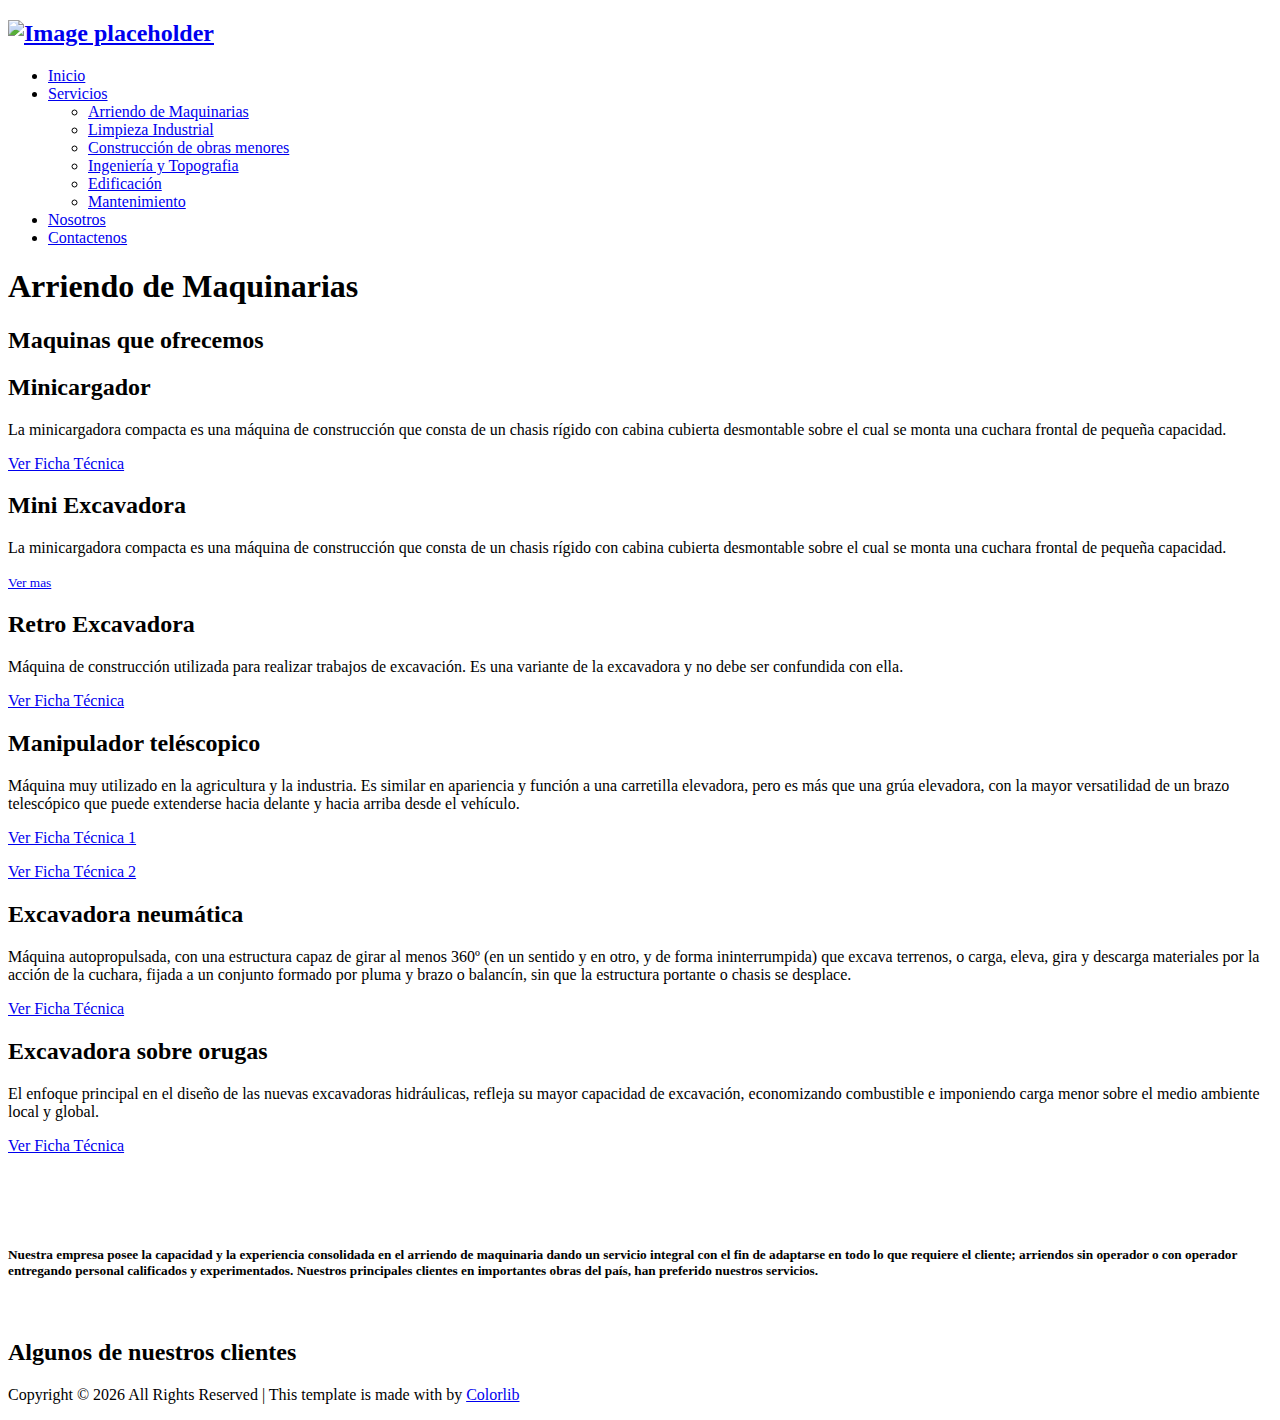
==== arriendo.html @ 8b65842f "update2" ====
<!DOCTYPE html>
<html lang="en">
  <head>
    <title>Moremaq</title>
    <meta charset="utf-8">
    <meta name="viewport" content="width=device-width, initial-scale=1, shrink-to-fit=no">

    <link rel="stylesheet" href="https://fonts.googleapis.com/css?family=Nunito+Sans:200,300,400,700,900|Roboto+Mono:300,400,500"> 
    <link rel="stylesheet" href="fonts/icomoon/style.css">

    <link rel="stylesheet" href="css/bootstrap.min.css">
    <link rel="stylesheet" href="css/magnific-popup.css">
    <link rel="stylesheet" href="css/jquery-ui.css">
    <link rel="stylesheet" href="css/owl.carousel.min.css">
    <link rel="stylesheet" href="css/owl.theme.default.min.css">
    <link rel="stylesheet" href="css/bootstrap-datepicker.css">
    
    
    <link rel="stylesheet" href="fonts/flaticon/font/flaticon.css">
  
    <link rel="stylesheet" href="css/aos.css">

    <link rel="stylesheet" href="css/style.css">
    
  </head>
  <body>
  
  <div class="site-wrap">

    <div class="site-mobile-menu">
      <div class="site-mobile-menu-header">
        <div class="site-mobile-menu-close mt-3">
          <span class="icon-close2 js-menu-toggle"></span>
        </div>
      </div>
      <div class="site-mobile-menu-body"></div>
    </div> <!-- .site-mobile-menu -->
    
    
    <!--------------- Menu ------------>    

    <div class="site-navbar-wrap bg-white">
      
      <div class="site-navbar bg-light">
        <div class="container py-1">
          <div class="row align-items-center">
            <div class="col-2">
              <h2 class="mb-0 site-logo"><a href="index.html"><img src="images/logo mary 1.png" alt="Image placeholder" class="img-fluid"></a><br></h2>
            </div>
            <div class="col-10">
              <nav class="site-navigation text-right" role="navigation">
                <div class="container">
                  <div class="d-inline-block d-lg-none ml-md-0 mr-auto py-3"><a href="#" class="site-menu-toggle js-menu-toggle text-black"><span class="icon-menu h3"></span></a></div>

                  <ul class="site-menu js-clone-nav d-none d-lg-block">
                    <li><a href="index.html">Inicio</a></li>
                    <li class="has-children">
                      <a href="servicios.html">Servicios</a>
                      <ul class="dropdown arrow-top">
                        <li><a href="arriendo.html">Arriendo de Maquinarias</a></li>
                        <li><a href="limpieza.html">Limpieza Industrial</a></li>
                        <li><a href="construccion.html">Construcción de obras menores</a></li>
                        <li><a href="topografia.html">Ingeniería y Topografia</a></li>
                        <li><a href="edificacion.html">Edificación</a></li>
                        <li><a href="mantenimiento.html">Mantenimiento</a></li>
                        
                      </ul>
                    </li>
                    <li><a href="nosotros.html">Nosotros</a></li>
                    
                    <li><a href="contacto.html">Contactenos</a></li>
                  </ul>
                </div>
              </nav>
            </div>
          </div>
        </div>
      </div>
    </div>
  <!--------------- Menu ------------>  

    <div class="site-blocks-cover inner-page" style="background-image: url(images/COMPACT_FINAL005.jpg);" data-aos="fade" data-stellar-background-ratio="0.5">
      <div class="container">
        <div class="row align-items-center">
          <div class="col-md-7">
            <span class="sub-text"></span>
            <h1>Arriendo <strong>de Maquinarias</strong></h1>
          </div>
        </div>
      </div>
    </div>  
    
    <div class="site-section">
      
      <div class="container">
        <div class="row mb-5 justify-content-center">
          <div class="col-12 text-center">
              <a name="servicios" id="servicios"></a>
            <h2 class="display-4 text-black mb-5">Maquinas que <strong> ofrecemos</strong></h2>
          </div>
		  
          
        </div>
        <div class="row no-gutters align-items-stretch h-100">
          <div class="col-lg-6">
            <div class="row no-gutters align-items-stretch h-100 half-sm">
              <div class="col-md-6 bg-image bg-sm-height" style="background-image: url('images/Minicargador.jpg');" data-aos="fade" data-aos-delay="0"></div>
              <div class="col-md-6 bg-light text">
                <div class="p-4">
                  <h2 class="h5 mb-3 text-black line-height-sm">Minicargador</h2>
                  <p>La minicargadora compacta es una máquina de construcción que consta de un chasis rígido con cabina cubierta desmontable sobre el cual se monta una cuchara frontal de pequeña capacidad.</p>
                <p><a href="pdf/CAT_Minicargador_ruedas_246D.pdf" class="btn btn-outline-primary btn-sm rounded-0 p-2 px-4">Ver Ficha Técnica</a></p>
                </div>
              </div>
            </div>
          </div>
          <div class="col-lg-6">
            <div class="row no-gutters align-items-stretch h-100 half-sm">
              <div class="col-md-6 bg-image order-md-2 order-lg-1 bg-sm-height" style="background-image: url('images/MiniExcavadora.jpg');" data-aos="fade" data-aos-delay="200"></div>
              <div class="col-md-6 bg-light text order-md-1 order-lg-2">
                <div class="p-4">
                  <h2 class="h5 mb-3 text-black line-height-sm">Mini Excavadora</h2>
                  <p>La minicargadora compacta es una máquina de construcción que consta de un chasis rígido con cabina cubierta desmontable sobre el cual se monta una cuchara frontal de pequeña capacidad.</p>
                  <p class="mb-0"><a href="limpieza.html" class=""><small class="text-uppercase font-weight-bold text-black">Ver mas</small></a></p>
                </div>
              </div>
            </div>
          </div>

          <div class="col-lg-6">
            <div class="row no-gutters align-items-stretch h-100 half-sm">
              <div class="col-md-6 bg-image order-md-1 order-lg-2 bg-sm-height" style="background-image: url('images/RetroExcavadora.jpg');" data-aos="fade" data-aos-delay="300"></div>
              <div class="col-md-6 bg-light text order-md-2 order-lg-1">
                <div class="p-4">
                  <h2 class="h5 mb-3 text-black line-height-sm">Retro Excavadora</h2>
				  <p>Máquina de construcción utilizada para realizar trabajos de excavación. Es una variante de la excavadora y no debe ser confundida con ella.</p>
                  <p><a href="pdf/RETROEX_JCB_optimizado_1.pdf" class="btn btn-outline-primary btn-sm rounded-0 p-2 px-4">Ver Ficha Técnica</a></p>
                </div>
              </div>
            </div>
          </div>
          <div class="col-lg-6">
            <div class="row no-gutters align-items-stretch h-100 half-sm">
              <div class="col-md-6 bg-image order-md-2 bg-sm-height" style="background-image: url('images/Manipulador-Telescopico.jpg');" data-aos="fade" data-aos-delay="400"></div>
              <div class="col-md-6 bg-light text order-md-1">
                <div class="p-4">
                  <h2 class="h5 mb-3 text-black line-height-sm">Manipulador teléscopico</h2>
                  <p>Máquina muy utilizado en la agricultura y la industria. Es similar en apariencia y función a una carretilla elevadora, pero es más que una grúa elevadora, con la mayor versatilidad de un brazo telescópico que puede extenderse hacia delante y hacia arriba desde el vehículo. </p>
		<p><a href="pdf/Cat TH414C Telehandler.pdf" class="btn btn-outline-primary btn-sm rounded-0 p-2 px-4">Ver Ficha Técnica 1</a></p>
               
		<p><a href="pdf/htl4017-es-bd.pdf" class="btn btn-outline-primary btn-sm rounded-0 p-2 px-4">Ver Ficha Técnica 2</a></p>
                </div>
              </div>
            </div>
          </div>
          <div class="col-lg-6">
            <div class="row no-gutters align-items-stretch h-100 half-sm">
              <div class="col-md-6 bg-image bg-sm-height" style="background-image: url('images/Excavadoraneumatica.jpg');" data-aos="fade" data-aos-delay="0"></div>
              <div class="col-md-6 bg-light text">
                <div class="p-4">
                  <h2 class="h5 mb-3 text-black line-height-sm">Excavadora neumática</h2>
                  <p>Máquina autopropulsada, con una estructura capaz de girar al menos 360º (en un sentido y en otro, y de forma ininterrumpida) que excava terrenos, o carga, eleva, gira y descarga materiales por la acción de la cuchara, fijada a un conjunto formado por pluma y brazo o balancín, sin que la estructura portante o chasis se desplace.</p>
                  <p><a href="pdf/FICHA TECNICA EXCAVADORA CAT M318.pdf" class="btn btn-outline-primary btn-sm rounded-0 p-2 px-4">Ver Ficha Técnica</a></p>
                </div>
              </div>
            </div>
          </div>
          <div class="col-lg-6">
            <div class="row no-gutters align-items-stretch h-100 half-sm">
              <div class="col-md-6 bg-image bg-sm-height" style="background-image: url('images/Excavadorasobreorugas.jpg');" data-aos="fade" data-aos-delay="0"></div>
              <div class="col-md-6 bg-light text">
                <div class="p-4">
                  <h2 class="h5 mb-3 text-black line-height-sm">Excavadora sobre orugas</h2>
                  <p>El enfoque principal en el diseño de las nuevas excavadoras hidráulicas, refleja su mayor capacidad de
                      excavación, economizando combustible e imponiendo carga menor sobre el medio ambiente local y
                      global.</p>
                  <p><a href="pdf/SK210LC_Spanish - 131106.pdf" class="btn btn-outline-primary btn-sm rounded-0 p-2 px-4">Ver Ficha Técnica </a></p>
                </div>
              </div>
            </div>
          </div>
		  
          
          
            
          
        </div>
		<div class="col-12 text-center">
              <a name="servicios" id="servicios"></a>
            <br><br><br><h5>Nuestra empresa posee la capacidad y la experiencia consolidada en el arriendo de maquinaria dando un servicio integral  con el fin de adaptarse en todo lo que requiere el cliente; arriendos sin operador o con operador entregando personal  calificados y experimentados.  Nuestros principales clientes en importantes obras del país, han preferido nuestros servicios.</h5>
<br> <div class="row mt-5">
          <div class="col-12 text-center">
            <h2 class="display-5 text-black mb-5">Algunos de nuestros clientes</h2>
          </div>
        </div>
        <div class="row">
          <div class="col-6 col-md-4 col-lg-2 mb-4">
            <div class="block-37">
              <div class="image" style="background-image: url(images/Acciona.jpg);"> 
              </div>
            </div>
          </div>
          <div class="col-6 col-md-4 col-lg-2 mb-4">
            <div class="block-37">
              <div class="image" style="background-image: url(images/Brotec.jpg);"> 
              </div>
            </div>
          </div>
          <div class="col-6 col-md-4 col-lg-2 mb-4">
            <div class="block-37">
              <div class="image" style="background-image: url(images/PilotesTerratest.png);"> 
              </div>
            </div>
          </div>
          <div class="col-6 col-md-4 col-lg-2 mb-4">
            <div class="block-37">
              <div class="image" style="background-image: url(images/DragadosBesalco.jpg);"> 
              </div>
            </div>
          </div>
          <div class="col-6 col-md-4 col-lg-2 mb-4">
            <div class="block-37">
              <div class="image" style="background-image: url(images/ObrasconHuarteLain.png);"> 
              </div>
            </div>
          </div>
          <div class="col-6 col-md-4 col-lg-2 mb-4">
            <div class="block-37">
              <div class="image" style="background-image: url(images/FerrovialAgromanChile.png);"> 
              </div>
            </div>
          </div>
          </div>
          
      </div>
    </div>


    <!--<div class="site-section site-block-3 bg-light">
      <div class="container">
        <div class="row align-items-stretch">
          <div class="col-lg-6 mb-5 mb-lg-0 bg-image bg-md-height" style="background-image: url('images/img_1_colored.jpg')"></div>
          <div class="col-lg-6 h-100">
            <div class="row row-items">
              <div class="col-md-6 mb-5 mb-md-0">
                <a href="#" class="d-flex text-center feature active p-4 mb-4 bg-white">
                  <span class="align-self-center w-100">
                    <span class="d-block mb-3">
                      <span class="flaticon-industry display-3"></span>
                    </span>
                    <h3><strong class="d-block">100+</strong> Companies</h3>
                  </span>
                </a>
              </div>
              <div class="col-md-6 mb-5 mb-md-0">
                <a href="#" class="d-flex text-center feature p-4 mb-4 bg-white">
                  <span class="align-self-center w-100">
                    <span class="d-block mb-3">
                      <span class="flaticon-worker display-3"></span>
                    </span>
                    <h3><strong class="d-block">7000+</strong> Employees</h3>
                  </span>
                </a>
              </div>
            </div>
            <div class="row row-items last">
              <div class="col-md-6 mb-5 mb-md-0">
                <a href="#" class="d-flex text-center feature p-4 mb-4 bg-white">
                  <span class="align-self-center w-100">
                    <span class="d-block mb-3">
                      <span class="flaticon-planet-earth display-3"></span>
                    </span>
                    <h3><strong class="d-block">90+</strong> Countries</h3>
                  </span>
                </a>
              </div>
              <div class="col-md-6 mb-5 mb-md-0">
                <a href="#" class="d-flex text-center active feature p-4 mb-4 bg-white">
                  <span class="align-self-center w-100">
                    <span class="d-block mb-3">
                      <span class="flaticon-excavator display-3"></span>
                    </span>
                    <h3><strong class="d-block">29+</strong> On Going Projects</h3>
                  </span>
                </a>
              </div>
            </div>
          </div>
        </div>
      </div>
    </div>

    
    <div class="promo py-5 bg-primary" data-aos="fade">
      <div class="container text-center">
        <h2 class="d-block mb-0 font-weight-light text-white"><a href="#" class="text-white d-block">Contact us for quotations</a></h2>
      </div>
    </div>
    
    <footer class="site-footer">
      <div class="container">
        

        <div class="row">
          <div class="col-lg-7">
            <div class="row">
              <div class="col-6 col-md-4 col-lg-4 mb-5 mb-lg-0">
                <h3 class="footer-heading mb-4">Company</h3>
                <ul class="list-unstyled">
                  <li><a href="#">About</a></li>
                  <li><a href="#">Services</a></li>
                  <li><a href="#">Approach</a></li>
                  <li><a href="#">Sustainability</a></li>
                  <li><a href="#">News</a></li>
                  <li><a href="#">Careers</a></li>
                </ul>
              </div>
              <div class="col-6 col-md-4 col-lg-4 mb-5 mb-lg-0">
                <h3 class="footer-heading mb-4">Navigations</h3>
                <ul class="list-unstyled">
                  <li><a href="#">About</a></li>
                  <li><a href="#">Services</a></li>
                  <li><a href="#">Approach</a></li>
                  <li><a href="#">Sustainability</a></li>
                  <li><a href="#">News</a></li>
                  <li><a href="#">Careers</a></li>
                </ul>
              </div>
              <div class="col-6 col-md-4 col-lg-4 mb-5 mb-lg-0">
                <h3 class="footer-heading mb-4">Quick Menu</h3>
                <ul class="list-unstyled">
                  <li><a href="#">About</a></li>
                  <li><a href="#">Services</a></li>
                  <li><a href="#">Approach</a></li>
                  <li><a href="#">Sustainability</a></li>
                  <li><a href="#">News</a></li>
                  <li><a href="#">Careers</a></li>
                </ul>
              </div>
            </div>
          </div>
          <div class="col-lg-5">
            <div class="row mb-5">
              <div class="col-md-12"><h3 class="footer-heading mb-4">Europe</h3></div>
              <div class="col-md-6">
                <p>London - 2398 <br> 10 Japson Street</p>    
              </div>
              <div class="col-md-6">
                Tel. + (123) 3240-345-9348 <br>
                Mail. europe@youdomain.com
              </div>
            </div>

            <div class="row">
              <div class="col-md-12"><h3 class="footer-heading mb-4">USA</h3></div>
              <div class="col-md-6">
                <p>New York - 2398 <br> 10 Hadson Carl Street</p>    
              </div>
              <div class="col-md-6">
                Tel. + (123) 3240-345-9348 <br>
                Mail. usa@youdomain.com
              </div>
            </div>
            
          </div>
        </div>-->
        <div class="row pt-5 mt-5 text-center">
          <div class="col-md-12">
            <p>
            <!-- Link back to Colorlib can't be removed. Template is licensed under CC BY 3.0. -->
            Copyright &copy; <script data-cfasync="false" src="/cdn-cgi/scripts/5c5dd728/cloudflare-static/email-decode.min.js"></script><script>document.write(new Date().getFullYear());</script> All Rights Reserved | This template is made with <i class="icon-heart-o" aria-hidden="true"></i> by <a href="https://colorlib.com" target="_blank" >Colorlib</a>
            <!-- Link back to Colorlib can't be removed. Template is licensed under CC BY 3.0. -->
            </p>
          </div>
          
        </div>
      </div>
    </footer>
  </div>

  <script src="js/jquery-3.3.1.min.js"></script>
  <script src="js/jquery-migrate-3.0.1.min.js"></script>
  <script src="js/jquery-ui.js"></script>
  <script src="js/popper.min.js"></script>
  <script src="js/bootstrap.min.js"></script>
  <script src="js/owl.carousel.min.js"></script>
  <script src="js/jquery.stellar.min.js"></script>
  <script src="js/jquery.countdown.min.js"></script>
  <script src="js/jquery.magnific-popup.min.js"></script>
  <script src="js/bootstrap-datepicker.min.js"></script>
  <script src="js/aos.js"></script>

  <script src="js/main.js"></script>
    
  </body>
</html>
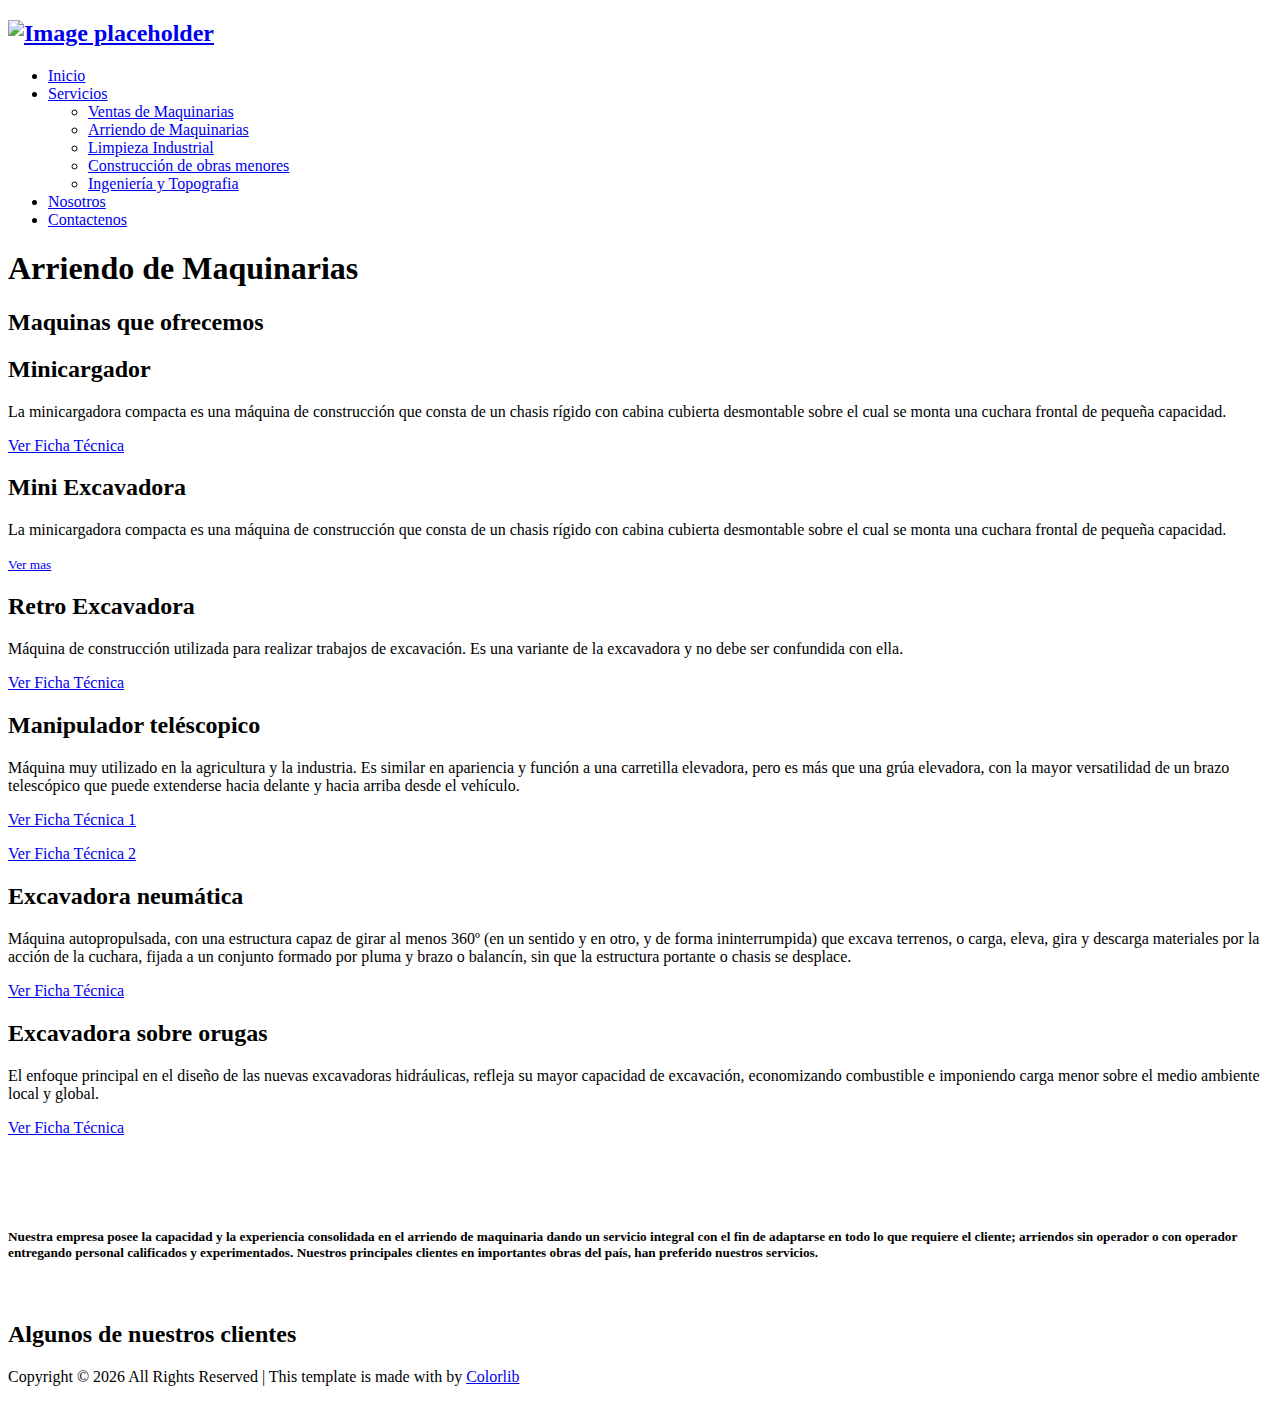
==== commit 57760fd1: "Cambios menu" ====
--- a/arriendo.html
+++ b/arriendo.html
@@ -1,11 +1,12 @@
 <!DOCTYPE html>
 <html lang="en">
-  <head>
+
+<head>
     <title>Moremaq</title>
     <meta charset="utf-8">
     <meta name="viewport" content="width=device-width, initial-scale=1, shrink-to-fit=no">
 
-    <link rel="stylesheet" href="https://fonts.googleapis.com/css?family=Nunito+Sans:200,300,400,700,900|Roboto+Mono:300,400,500"> 
+    <link rel="stylesheet" href="https://fonts.googleapis.com/css?family=Nunito+Sans:200,300,400,700,900|Roboto+Mono:300,400,500">
     <link rel="stylesheet" href="fonts/icomoon/style.css">
 
     <link rel="stylesheet" href="css/bootstrap.min.css">
@@ -14,229 +15,237 @@
     <link rel="stylesheet" href="css/owl.carousel.min.css">
     <link rel="stylesheet" href="css/owl.theme.default.min.css">
     <link rel="stylesheet" href="css/bootstrap-datepicker.css">
-    
-    
+
+
     <link rel="stylesheet" href="fonts/flaticon/font/flaticon.css">
-  
+
     <link rel="stylesheet" href="css/aos.css">
 
     <link rel="stylesheet" href="css/style.css">
-    
-  </head>
-  <body>
-  
-  <div class="site-wrap">
-
-    <div class="site-mobile-menu">
-      <div class="site-mobile-menu-header">
-        <div class="site-mobile-menu-close mt-3">
-          <span class="icon-close2 js-menu-toggle"></span>
+
+</head>
+
+<body>
+
+    <div class="site-wrap">
+
+        <div class="site-mobile-menu">
+            <div class="site-mobile-menu-header">
+                <div class="site-mobile-menu-close mt-3">
+                    <span class="icon-close2 js-menu-toggle"></span>
+                </div>
+            </div>
+            <div class="site-mobile-menu-body"></div>
         </div>
-      </div>
-      <div class="site-mobile-menu-body"></div>
-    </div> <!-- .site-mobile-menu -->
-    
-    
-    <!--------------- Menu ------------>    
-
-    <div class="site-navbar-wrap bg-white">
-      
-      <div class="site-navbar bg-light">
-        <div class="container py-1">
-          <div class="row align-items-center">
-            <div class="col-2">
-              <h2 class="mb-0 site-logo"><a href="index.html"><img src="images/logo mary 1.png" alt="Image placeholder" class="img-fluid"></a><br></h2>
-            </div>
-            <div class="col-10">
-              <nav class="site-navigation text-right" role="navigation">
-                <div class="container">
-                  <div class="d-inline-block d-lg-none ml-md-0 mr-auto py-3"><a href="#" class="site-menu-toggle js-menu-toggle text-black"><span class="icon-menu h3"></span></a></div>
-
-                  <ul class="site-menu js-clone-nav d-none d-lg-block">
-                    <li><a href="index.html">Inicio</a></li>
-                    <li class="has-children">
-                      <a href="servicios.html">Servicios</a>
-                      <ul class="dropdown arrow-top">
-                        <li><a href="arriendo.html">Arriendo de Maquinarias</a></li>
-                        <li><a href="limpieza.html">Limpieza Industrial</a></li>
-                        <li><a href="construccion.html">Construcción de obras menores</a></li>
-                        <li><a href="topografia.html">Ingeniería y Topografia</a></li>
-                        <li><a href="edificacion.html">Edificación</a></li>
-                        <li><a href="mantenimiento.html">Mantenimiento</a></li>
-                        
-                      </ul>
-                    </li>
-                    <li><a href="nosotros.html">Nosotros</a></li>
-                    
-                    <li><a href="contacto.html">Contactenos</a></li>
-                  </ul>
-                </div>
-              </nav>
-            </div>
-          </div>
+        <!-- .site-mobile-menu -->
+
+
+        <!--------------- Menu ------------>
+
+        <div class="site-navbar-wrap bg-white">
+
+            <div class="site-navbar bg-light">
+                <div class="container py-1">
+                    <div class="row align-items-center">
+                        <div class="col-2">
+                            <h2 class="mb-0 site-logo">
+                                <a href="index.html"><img src="images/logo mary 1.png" alt="Image placeholder" class="img-fluid"></a><br></h2>
+                        </div>
+                        <div class="col-10">
+                            <nav class="site-navigation text-right" role="navigation">
+                                <div class="container">
+                                    <div class="d-inline-block d-lg-none ml-md-0 mr-auto py-3"><a href="#" class="site-menu-toggle js-menu-toggle text-black"><span class="icon-menu h3"></span></a></div>
+
+                                    <ul class="site-menu js-clone-nav d-none d-lg-block">
+                                        <li><a href="index.html">Inicio</a></li>
+                                        <li class="has-children">
+                                            <a href="servicios.html">Servicios</a>
+                                            <ul class="dropdown arrow-top">
+                                                <li><a href="arriendo.html">Ventas de Maquinarias</a></li>
+                                                <li><a href="arriendo.html">Arriendo de Maquinarias</a></li>
+                                                <li><a href="limpieza.html">Limpieza Industrial</a></li>
+                                                <li><a href="construccion.html">Construcción de obras menores</a></li>
+                                                <li><a href="topografia.html">Ingeniería y Topografia</a></li>
+                                                <!-- <li><a href="edificacion.html">Edificación</a></li> -->
+                                                <!-- <li><a href="mantenimiento.html">Mantenimiento</a></li> -->
+
+                                            </ul>
+                                        </li>
+                                        <li><a href="nosotros.html">Nosotros</a></li>
+
+                                        <li><a href="contacto.html">Contactenos</a></li>
+                                    </ul>
+                                </div>
+                            </nav>
+                        </div>
+                    </div>
+                </div>
+            </div>
         </div>
-      </div>
-    </div>
-  <!--------------- Menu ------------>  
-
-    <div class="site-blocks-cover inner-page" style="background-image: url(images/COMPACT_FINAL005.jpg);" data-aos="fade" data-stellar-background-ratio="0.5">
-      <div class="container">
-        <div class="row align-items-center">
-          <div class="col-md-7">
-            <span class="sub-text"></span>
-            <h1>Arriendo <strong>de Maquinarias</strong></h1>
-          </div>
+        <!--------------- Menu ------------>
+
+        <div class="site-blocks-cover inner-page" style="background-image: url(images/COMPACT_FINAL005.jpg);" data-aos="fade" data-stellar-background-ratio="0.5">
+            <div class="container">
+                <div class="row align-items-center">
+                    <div class="col-md-7">
+                        <span class="sub-text"></span>
+                        <h1>Arriendo <strong>de Maquinarias</strong></h1>
+                    </div>
+                </div>
+            </div>
         </div>
-      </div>
-    </div>  
-    
-    <div class="site-section">
-      
-      <div class="container">
-        <div class="row mb-5 justify-content-center">
-          <div class="col-12 text-center">
-              <a name="servicios" id="servicios"></a>
-            <h2 class="display-4 text-black mb-5">Maquinas que <strong> ofrecemos</strong></h2>
-          </div>
-		  
-          
-        </div>
-        <div class="row no-gutters align-items-stretch h-100">
-          <div class="col-lg-6">
-            <div class="row no-gutters align-items-stretch h-100 half-sm">
-              <div class="col-md-6 bg-image bg-sm-height" style="background-image: url('images/Minicargador.jpg');" data-aos="fade" data-aos-delay="0"></div>
-              <div class="col-md-6 bg-light text">
-                <div class="p-4">
-                  <h2 class="h5 mb-3 text-black line-height-sm">Minicargador</h2>
-                  <p>La minicargadora compacta es una máquina de construcción que consta de un chasis rígido con cabina cubierta desmontable sobre el cual se monta una cuchara frontal de pequeña capacidad.</p>
-                <p><a href="pdf/CAT_Minicargador_ruedas_246D.pdf" class="btn btn-outline-primary btn-sm rounded-0 p-2 px-4">Ver Ficha Técnica</a></p>
-                </div>
-              </div>
-            </div>
-          </div>
-          <div class="col-lg-6">
-            <div class="row no-gutters align-items-stretch h-100 half-sm">
-              <div class="col-md-6 bg-image order-md-2 order-lg-1 bg-sm-height" style="background-image: url('images/MiniExcavadora.jpg');" data-aos="fade" data-aos-delay="200"></div>
-              <div class="col-md-6 bg-light text order-md-1 order-lg-2">
-                <div class="p-4">
-                  <h2 class="h5 mb-3 text-black line-height-sm">Mini Excavadora</h2>
-                  <p>La minicargadora compacta es una máquina de construcción que consta de un chasis rígido con cabina cubierta desmontable sobre el cual se monta una cuchara frontal de pequeña capacidad.</p>
-                  <p class="mb-0"><a href="limpieza.html" class=""><small class="text-uppercase font-weight-bold text-black">Ver mas</small></a></p>
-                </div>
-              </div>
-            </div>
-          </div>
-
-          <div class="col-lg-6">
-            <div class="row no-gutters align-items-stretch h-100 half-sm">
-              <div class="col-md-6 bg-image order-md-1 order-lg-2 bg-sm-height" style="background-image: url('images/RetroExcavadora.jpg');" data-aos="fade" data-aos-delay="300"></div>
-              <div class="col-md-6 bg-light text order-md-2 order-lg-1">
-                <div class="p-4">
-                  <h2 class="h5 mb-3 text-black line-height-sm">Retro Excavadora</h2>
-				  <p>Máquina de construcción utilizada para realizar trabajos de excavación. Es una variante de la excavadora y no debe ser confundida con ella.</p>
-                  <p><a href="pdf/RETROEX_JCB_optimizado_1.pdf" class="btn btn-outline-primary btn-sm rounded-0 p-2 px-4">Ver Ficha Técnica</a></p>
-                </div>
-              </div>
-            </div>
-          </div>
-          <div class="col-lg-6">
-            <div class="row no-gutters align-items-stretch h-100 half-sm">
-              <div class="col-md-6 bg-image order-md-2 bg-sm-height" style="background-image: url('images/Manipulador-Telescopico.jpg');" data-aos="fade" data-aos-delay="400"></div>
-              <div class="col-md-6 bg-light text order-md-1">
-                <div class="p-4">
-                  <h2 class="h5 mb-3 text-black line-height-sm">Manipulador teléscopico</h2>
-                  <p>Máquina muy utilizado en la agricultura y la industria. Es similar en apariencia y función a una carretilla elevadora, pero es más que una grúa elevadora, con la mayor versatilidad de un brazo telescópico que puede extenderse hacia delante y hacia arriba desde el vehículo. </p>
-		<p><a href="pdf/Cat TH414C Telehandler.pdf" class="btn btn-outline-primary btn-sm rounded-0 p-2 px-4">Ver Ficha Técnica 1</a></p>
-               
-		<p><a href="pdf/htl4017-es-bd.pdf" class="btn btn-outline-primary btn-sm rounded-0 p-2 px-4">Ver Ficha Técnica 2</a></p>
-                </div>
-              </div>
-            </div>
-          </div>
-          <div class="col-lg-6">
-            <div class="row no-gutters align-items-stretch h-100 half-sm">
-              <div class="col-md-6 bg-image bg-sm-height" style="background-image: url('images/Excavadoraneumatica.jpg');" data-aos="fade" data-aos-delay="0"></div>
-              <div class="col-md-6 bg-light text">
-                <div class="p-4">
-                  <h2 class="h5 mb-3 text-black line-height-sm">Excavadora neumática</h2>
-                  <p>Máquina autopropulsada, con una estructura capaz de girar al menos 360º (en un sentido y en otro, y de forma ininterrumpida) que excava terrenos, o carga, eleva, gira y descarga materiales por la acción de la cuchara, fijada a un conjunto formado por pluma y brazo o balancín, sin que la estructura portante o chasis se desplace.</p>
-                  <p><a href="pdf/FICHA TECNICA EXCAVADORA CAT M318.pdf" class="btn btn-outline-primary btn-sm rounded-0 p-2 px-4">Ver Ficha Técnica</a></p>
-                </div>
-              </div>
-            </div>
-          </div>
-          <div class="col-lg-6">
-            <div class="row no-gutters align-items-stretch h-100 half-sm">
-              <div class="col-md-6 bg-image bg-sm-height" style="background-image: url('images/Excavadorasobreorugas.jpg');" data-aos="fade" data-aos-delay="0"></div>
-              <div class="col-md-6 bg-light text">
-                <div class="p-4">
-                  <h2 class="h5 mb-3 text-black line-height-sm">Excavadora sobre orugas</h2>
-                  <p>El enfoque principal en el diseño de las nuevas excavadoras hidráulicas, refleja su mayor capacidad de
-                      excavación, economizando combustible e imponiendo carga menor sobre el medio ambiente local y
-                      global.</p>
-                  <p><a href="pdf/SK210LC_Spanish - 131106.pdf" class="btn btn-outline-primary btn-sm rounded-0 p-2 px-4">Ver Ficha Técnica </a></p>
-                </div>
-              </div>
-            </div>
-          </div>
-		  
-          
-          
-            
-          
-        </div>
-		<div class="col-12 text-center">
-              <a name="servicios" id="servicios"></a>
-            <br><br><br><h5>Nuestra empresa posee la capacidad y la experiencia consolidada en el arriendo de maquinaria dando un servicio integral  con el fin de adaptarse en todo lo que requiere el cliente; arriendos sin operador o con operador entregando personal  calificados y experimentados.  Nuestros principales clientes en importantes obras del país, han preferido nuestros servicios.</h5>
-<br> <div class="row mt-5">
-          <div class="col-12 text-center">
-            <h2 class="display-5 text-black mb-5">Algunos de nuestros clientes</h2>
-          </div>
-        </div>
-        <div class="row">
-          <div class="col-6 col-md-4 col-lg-2 mb-4">
-            <div class="block-37">
-              <div class="image" style="background-image: url(images/Acciona.jpg);"> 
-              </div>
-            </div>
-          </div>
-          <div class="col-6 col-md-4 col-lg-2 mb-4">
-            <div class="block-37">
-              <div class="image" style="background-image: url(images/Brotec.jpg);"> 
-              </div>
-            </div>
-          </div>
-          <div class="col-6 col-md-4 col-lg-2 mb-4">
-            <div class="block-37">
-              <div class="image" style="background-image: url(images/PilotesTerratest.png);"> 
-              </div>
-            </div>
-          </div>
-          <div class="col-6 col-md-4 col-lg-2 mb-4">
-            <div class="block-37">
-              <div class="image" style="background-image: url(images/DragadosBesalco.jpg);"> 
-              </div>
-            </div>
-          </div>
-          <div class="col-6 col-md-4 col-lg-2 mb-4">
-            <div class="block-37">
-              <div class="image" style="background-image: url(images/ObrasconHuarteLain.png);"> 
-              </div>
-            </div>
-          </div>
-          <div class="col-6 col-md-4 col-lg-2 mb-4">
-            <div class="block-37">
-              <div class="image" style="background-image: url(images/FerrovialAgromanChile.png);"> 
-              </div>
-            </div>
-          </div>
-          </div>
-          
-      </div>
-    </div>
-
-
-    <!--<div class="site-section site-block-3 bg-light">
+
+        <div class="site-section">
+
+            <div class="container">
+                <div class="row mb-5 justify-content-center">
+                    <div class="col-12 text-center">
+                        <a name="servicios" id="servicios"></a>
+                        <h2 class="display-4 text-black mb-5">Maquinas que <strong> ofrecemos</strong></h2>
+                    </div>
+
+
+                </div>
+                <div class="row no-gutters align-items-stretch h-100">
+                    <div class="col-lg-6">
+                        <div class="row no-gutters align-items-stretch h-100 half-sm">
+                            <div class="col-md-6 bg-image bg-sm-height" style="background-image: url('images/Minicargador.jpg');" data-aos="fade" data-aos-delay="0"></div>
+                            <div class="col-md-6 bg-light text">
+                                <div class="p-4">
+                                    <h2 class="h5 mb-3 text-black line-height-sm">Minicargador</h2>
+                                    <p>La minicargadora compacta es una máquina de construcción que consta de un chasis rígido con cabina cubierta desmontable sobre el cual se monta una cuchara frontal de pequeña capacidad.</p>
+                                    <p><a href="pdf/CAT_Minicargador_ruedas_246D.pdf" class="btn btn-outline-primary btn-sm rounded-0 p-2 px-4">Ver Ficha Técnica</a></p>
+                                </div>
+                            </div>
+                        </div>
+                    </div>
+                    <div class="col-lg-6">
+                        <div class="row no-gutters align-items-stretch h-100 half-sm">
+                            <div class="col-md-6 bg-image order-md-2 order-lg-1 bg-sm-height" style="background-image: url('images/MiniExcavadora.jpg');" data-aos="fade" data-aos-delay="200"></div>
+                            <div class="col-md-6 bg-light text order-md-1 order-lg-2">
+                                <div class="p-4">
+                                    <h2 class="h5 mb-3 text-black line-height-sm">Mini Excavadora</h2>
+                                    <p>La minicargadora compacta es una máquina de construcción que consta de un chasis rígido con cabina cubierta desmontable sobre el cual se monta una cuchara frontal de pequeña capacidad.</p>
+                                    <p class="mb-0"><a href="limpieza.html" class=""><small class="text-uppercase font-weight-bold text-black">Ver mas</small></a></p>
+                                </div>
+                            </div>
+                        </div>
+                    </div>
+
+                    <div class="col-lg-6">
+                        <div class="row no-gutters align-items-stretch h-100 half-sm">
+                            <div class="col-md-6 bg-image order-md-1 order-lg-2 bg-sm-height" style="background-image: url('images/RetroExcavadora.jpg');" data-aos="fade" data-aos-delay="300"></div>
+                            <div class="col-md-6 bg-light text order-md-2 order-lg-1">
+                                <div class="p-4">
+                                    <h2 class="h5 mb-3 text-black line-height-sm">Retro Excavadora</h2>
+                                    <p>Máquina de construcción utilizada para realizar trabajos de excavación. Es una variante de la excavadora y no debe ser confundida con ella.</p>
+                                    <p><a href="pdf/RETROEX_JCB_optimizado_1.pdf" class="btn btn-outline-primary btn-sm rounded-0 p-2 px-4">Ver Ficha Técnica</a></p>
+                                </div>
+                            </div>
+                        </div>
+                    </div>
+                    <div class="col-lg-6">
+                        <div class="row no-gutters align-items-stretch h-100 half-sm">
+                            <div class="col-md-6 bg-image order-md-2 bg-sm-height" style="background-image: url('images/Manipulador-Telescopico.jpg');" data-aos="fade" data-aos-delay="400"></div>
+                            <div class="col-md-6 bg-light text order-md-1">
+                                <div class="p-4">
+                                    <h2 class="h5 mb-3 text-black line-height-sm">Manipulador teléscopico</h2>
+                                    <p>Máquina muy utilizado en la agricultura y la industria. Es similar en apariencia y función a una carretilla elevadora, pero es más que una grúa elevadora, con la mayor versatilidad de un brazo telescópico que puede
+                                        extenderse hacia delante y hacia arriba desde el vehículo. </p>
+                                    <p><a href="pdf/Cat TH414C Telehandler.pdf" class="btn btn-outline-primary btn-sm rounded-0 p-2 px-4">Ver Ficha Técnica 1</a></p>
+
+                                    <p><a href="pdf/htl4017-es-bd.pdf" class="btn btn-outline-primary btn-sm rounded-0 p-2 px-4">Ver Ficha Técnica 2</a></p>
+                                </div>
+                            </div>
+                        </div>
+                    </div>
+                    <div class="col-lg-6">
+                        <div class="row no-gutters align-items-stretch h-100 half-sm">
+                            <div class="col-md-6 bg-image bg-sm-height" style="background-image: url('images/Excavadoraneumatica.jpg');" data-aos="fade" data-aos-delay="0"></div>
+                            <div class="col-md-6 bg-light text">
+                                <div class="p-4">
+                                    <h2 class="h5 mb-3 text-black line-height-sm">Excavadora neumática</h2>
+                                    <p>Máquina autopropulsada, con una estructura capaz de girar al menos 360º (en un sentido y en otro, y de forma ininterrumpida) que excava terrenos, o carga, eleva, gira y descarga materiales por la acción de la cuchara,
+                                        fijada a un conjunto formado por pluma y brazo o balancín, sin que la estructura portante o chasis se desplace.</p>
+                                    <p><a href="pdf/FICHA TECNICA EXCAVADORA CAT M318.pdf" class="btn btn-outline-primary btn-sm rounded-0 p-2 px-4">Ver Ficha Técnica</a></p>
+                                </div>
+                            </div>
+                        </div>
+                    </div>
+                    <div class="col-lg-6">
+                        <div class="row no-gutters align-items-stretch h-100 half-sm">
+                            <div class="col-md-6 bg-image bg-sm-height" style="background-image: url('images/Excavadorasobreorugas.jpg');" data-aos="fade" data-aos-delay="0"></div>
+                            <div class="col-md-6 bg-light text">
+                                <div class="p-4">
+                                    <h2 class="h5 mb-3 text-black line-height-sm">Excavadora sobre orugas</h2>
+                                    <p>El enfoque principal en el diseño de las nuevas excavadoras hidráulicas, refleja su mayor capacidad de excavación, economizando combustible e imponiendo carga menor sobre el medio ambiente local y global.
+                                    </p>
+                                    <p><a href="pdf/SK210LC_Spanish - 131106.pdf" class="btn btn-outline-primary btn-sm rounded-0 p-2 px-4">Ver Ficha Técnica </a></p>
+                                </div>
+                            </div>
+                        </div>
+                    </div>
+
+
+
+
+
+                </div>
+                <div class="col-12 text-center">
+                    <a name="servicios" id="servicios"></a>
+                    <br><br><br>
+                    <h5>Nuestra empresa posee la capacidad y la experiencia consolidada en el arriendo de maquinaria dando un servicio integral con el fin de adaptarse en todo lo que requiere el cliente; arriendos sin operador o con operador entregando personal
+                        calificados y experimentados. Nuestros principales clientes en importantes obras del país, han preferido nuestros servicios.</h5>
+                    <br>
+                    <div class="row mt-5">
+                        <div class="col-12 text-center">
+                            <h2 class="display-5 text-black mb-5">Algunos de nuestros clientes</h2>
+                        </div>
+                    </div>
+                    <div class="row">
+                        <div class="col-6 col-md-4 col-lg-2 mb-4">
+                            <div class="block-37">
+                                <div class="image" style="background-image: url(images/Acciona.jpg);">
+                                </div>
+                            </div>
+                        </div>
+                        <div class="col-6 col-md-4 col-lg-2 mb-4">
+                            <div class="block-37">
+                                <div class="image" style="background-image: url(images/Brotec.jpg);">
+                                </div>
+                            </div>
+                        </div>
+                        <div class="col-6 col-md-4 col-lg-2 mb-4">
+                            <div class="block-37">
+                                <div class="image" style="background-image: url(images/PilotesTerratest.png);">
+                                </div>
+                            </div>
+                        </div>
+                        <div class="col-6 col-md-4 col-lg-2 mb-4">
+                            <div class="block-37">
+                                <div class="image" style="background-image: url(images/DragadosBesalco.jpg);">
+                                </div>
+                            </div>
+                        </div>
+                        <div class="col-6 col-md-4 col-lg-2 mb-4">
+                            <div class="block-37">
+                                <div class="image" style="background-image: url(images/ObrasconHuarteLain.png);">
+                                </div>
+                            </div>
+                        </div>
+                        <div class="col-6 col-md-4 col-lg-2 mb-4">
+                            <div class="block-37">
+                                <div class="image" style="background-image: url(images/FerrovialAgromanChile.png);">
+                                </div>
+                            </div>
+                        </div>
+                    </div>
+
+                </div>
+            </div>
+
+
+            <!--<div class="site-section site-block-3 bg-light">
       <div class="container">
         <div class="row align-items-stretch">
           <div class="col-lg-6 mb-5 mb-lg-0 bg-image bg-md-height" style="background-image: url('images/img_1_colored.jpg')"></div>
@@ -364,33 +373,38 @@
             
           </div>
         </div>-->
-        <div class="row pt-5 mt-5 text-center">
-          <div class="col-md-12">
-            <p>
-            <!-- Link back to Colorlib can't be removed. Template is licensed under CC BY 3.0. -->
-            Copyright &copy; <script data-cfasync="false" src="/cdn-cgi/scripts/5c5dd728/cloudflare-static/email-decode.min.js"></script><script>document.write(new Date().getFullYear());</script> All Rights Reserved | This template is made with <i class="icon-heart-o" aria-hidden="true"></i> by <a href="https://colorlib.com" target="_blank" >Colorlib</a>
-            <!-- Link back to Colorlib can't be removed. Template is licensed under CC BY 3.0. -->
-            </p>
-          </div>
-          
+            <div class="row pt-5 mt-5 text-center">
+                <div class="col-md-12">
+                    <p>
+                        <!-- Link back to Colorlib can't be removed. Template is licensed under CC BY 3.0. -->
+                        Copyright &copy;
+                        <script data-cfasync="false" src="/cdn-cgi/scripts/5c5dd728/cloudflare-static/email-decode.min.js"></script>
+                        <script>
+                            document.write(new Date().getFullYear());
+                        </script> All Rights Reserved | This template is made with <i class="icon-heart-o" aria-hidden="true"></i> by <a href="https://colorlib.com" target="_blank">Colorlib</a>
+                        <!-- Link back to Colorlib can't be removed. Template is licensed under CC BY 3.0. -->
+                    </p>
+                </div>
+
+            </div>
         </div>
-      </div>
-    </footer>
-  </div>
-
-  <script src="js/jquery-3.3.1.min.js"></script>
-  <script src="js/jquery-migrate-3.0.1.min.js"></script>
-  <script src="js/jquery-ui.js"></script>
-  <script src="js/popper.min.js"></script>
-  <script src="js/bootstrap.min.js"></script>
-  <script src="js/owl.carousel.min.js"></script>
-  <script src="js/jquery.stellar.min.js"></script>
-  <script src="js/jquery.countdown.min.js"></script>
-  <script src="js/jquery.magnific-popup.min.js"></script>
-  <script src="js/bootstrap-datepicker.min.js"></script>
-  <script src="js/aos.js"></script>
-
-  <script src="js/main.js"></script>
-    
-  </body>
+        </footer>
+    </div>
+
+    <script src="js/jquery-3.3.1.min.js"></script>
+    <script src="js/jquery-migrate-3.0.1.min.js"></script>
+    <script src="js/jquery-ui.js"></script>
+    <script src="js/popper.min.js"></script>
+    <script src="js/bootstrap.min.js"></script>
+    <script src="js/owl.carousel.min.js"></script>
+    <script src="js/jquery.stellar.min.js"></script>
+    <script src="js/jquery.countdown.min.js"></script>
+    <script src="js/jquery.magnific-popup.min.js"></script>
+    <script src="js/bootstrap-datepicker.min.js"></script>
+    <script src="js/aos.js"></script>
+
+    <script src="js/main.js"></script>
+
+</body>
+
 </html>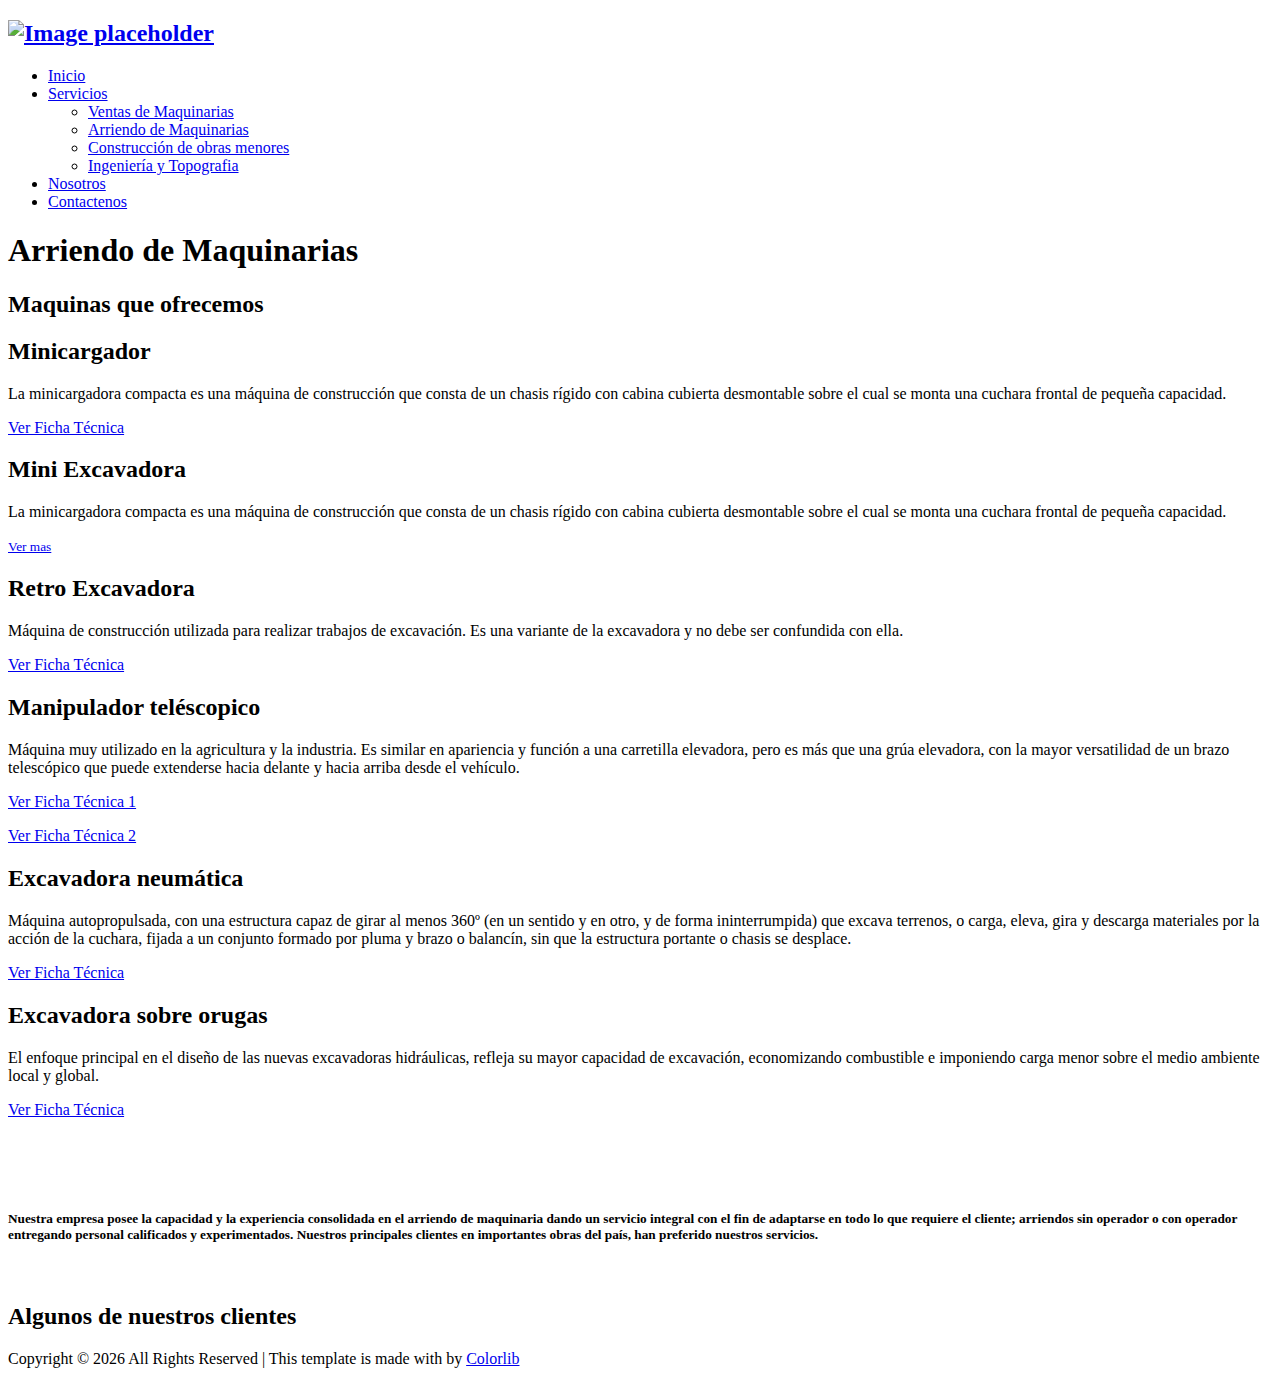
==== commit c2d58feb: "Cambios topografía" ====
--- a/arriendo.html
+++ b/arriendo.html
@@ -63,7 +63,7 @@
                                             <ul class="dropdown arrow-top">
                                                 <li><a href="arriendo.html">Ventas de Maquinarias</a></li>
                                                 <li><a href="arriendo.html">Arriendo de Maquinarias</a></li>
-                                                <li><a href="limpieza.html">Limpieza Industrial</a></li>
+                                                <!-- <li><a href="limpieza.html">Limpieza Industrial</a></li> -->
                                                 <li><a href="construccion.html">Construcción de obras menores</a></li>
                                                 <li><a href="topografia.html">Ingeniería y Topografia</a></li>
                                                 <!-- <li><a href="edificacion.html">Edificación</a></li> -->
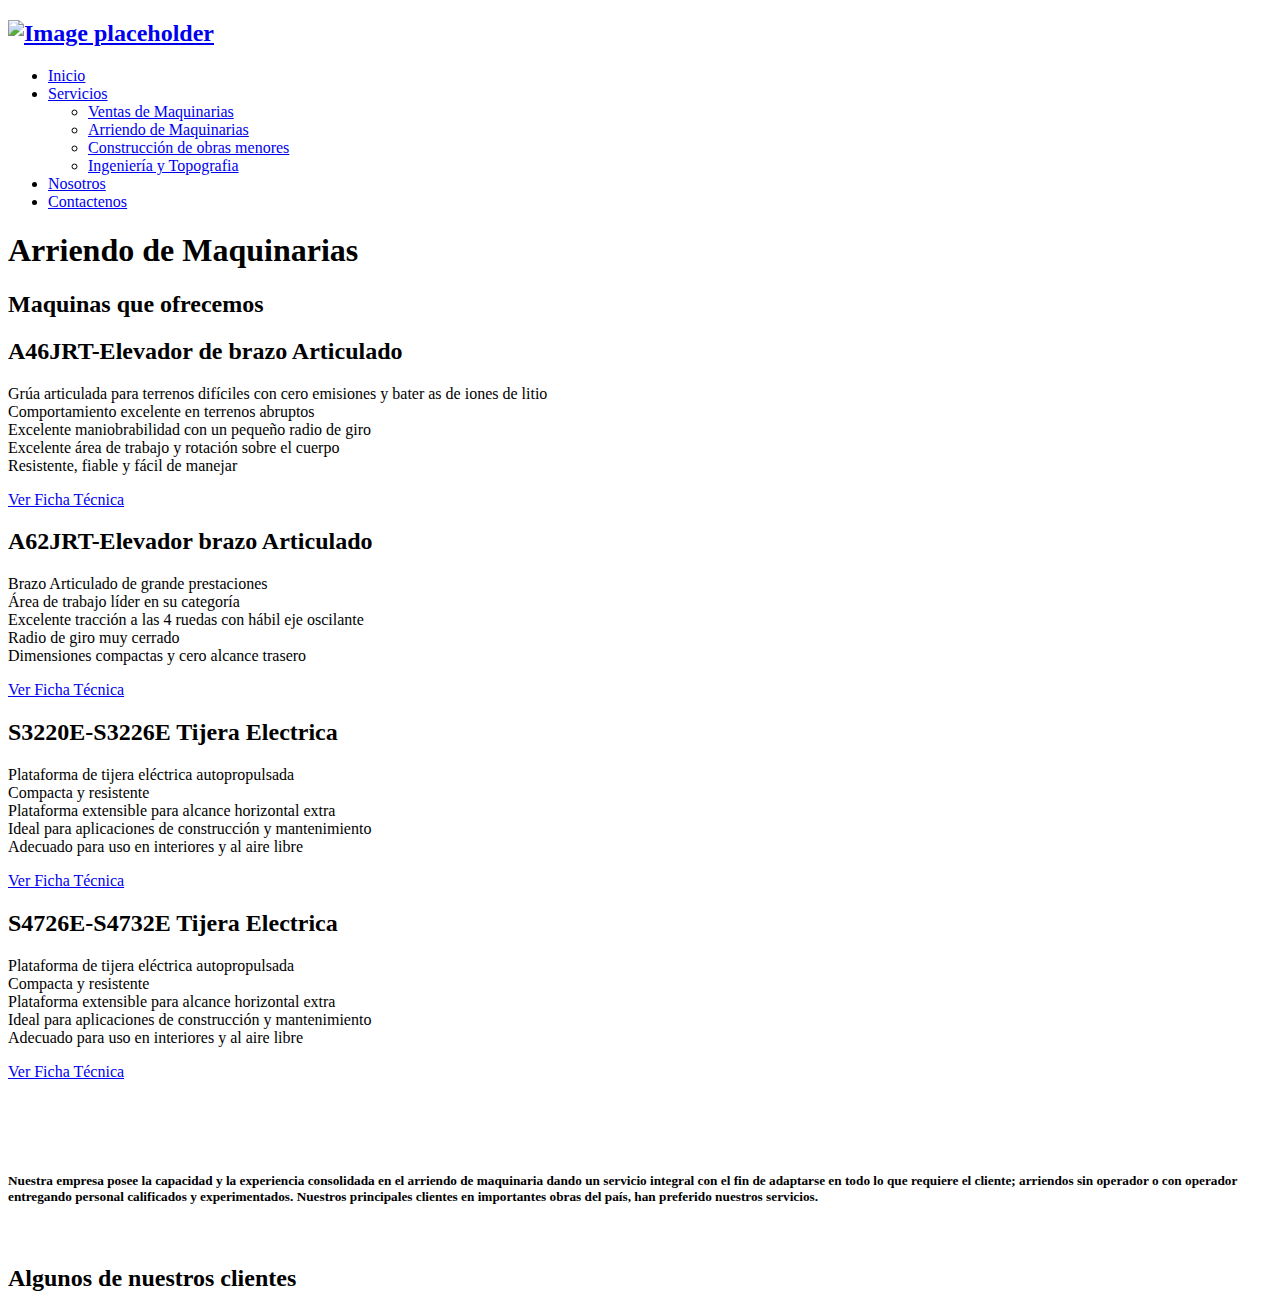
==== commit e65f7d62: "Cmabios" ====
--- a/arriendo.html
+++ b/arriendo.html
@@ -103,149 +103,142 @@
                         <a name="servicios" id="servicios"></a>
                         <h2 class="display-4 text-black mb-5">Maquinas que <strong> ofrecemos</strong></h2>
                     </div>
-
-
                 </div>
                 <div class="row no-gutters align-items-stretch h-100">
-                    <div class="col-lg-6">
+                    <div class="col-lg-6 pb-3">
                         <div class="row no-gutters align-items-stretch h-100 half-sm">
-                            <div class="col-md-6 bg-image bg-sm-height" style="background-image: url('images/Minicargador.jpg');" data-aos="fade" data-aos-delay="0"></div>
+                            <div class="col-md-6 bg-image bg-sm-height" style="background-image: url('images/fotoArriendo/A46JRTE.png');" data-aos="fade" data-aos-delay="0"></div>
                             <div class="col-md-6 bg-light text">
                                 <div class="p-4">
-                                    <h2 class="h5 mb-3 text-black line-height-sm">Minicargador</h2>
-                                    <p>La minicargadora compacta es una máquina de construcción que consta de un chasis rígido con cabina cubierta desmontable sobre el cual se monta una cuchara frontal de pequeña capacidad.</p>
-                                    <p><a href="pdf/CAT_Minicargador_ruedas_246D.pdf" class="btn btn-outline-primary btn-sm rounded-0 p-2 px-4">Ver Ficha Técnica</a></p>
-                                </div>
-                            </div>
-                        </div>
-                    </div>
-                    <div class="col-lg-6">
+                                    <h2 class="h5 mb-3 text-black line-height-sm">A46JRT-Elevador de brazo Articulado</h2>
+                                    <p>
+                                        <li>Grúa articulada para terrenos difíciles con cero emisiones y bater as de iones de litio</li>
+                                        <li>Comportamiento excelente en terrenos abruptos</li>
+                                        <li>Excelente maniobrabilidad con un pequeño radio de giro</li>
+                                        <li>Excelente área de trabajo y rotación sobre el cuerpo</li>
+                                        <li>Resistente, fiable y fácil de manejar</li>
+                                    </p>
+                                    <p><a href="pdf/pdfArriendo/A46JRT-Elevador de brazo Articulado.pdf" class="btn btn-outline-primary btn-sm rounded-0 p-2 px-4">Ver Ficha Técnica</a></p>
+                                </div>
+                            </div>
+                        </div>
+                    </div>
+                    <div class="col-lg-6 pb-3">
                         <div class="row no-gutters align-items-stretch h-100 half-sm">
-                            <div class="col-md-6 bg-image order-md-2 order-lg-1 bg-sm-height" style="background-image: url('images/MiniExcavadora.jpg');" data-aos="fade" data-aos-delay="200"></div>
-                            <div class="col-md-6 bg-light text order-md-1 order-lg-2">
-                                <div class="p-4">
-                                    <h2 class="h5 mb-3 text-black line-height-sm">Mini Excavadora</h2>
-                                    <p>La minicargadora compacta es una máquina de construcción que consta de un chasis rígido con cabina cubierta desmontable sobre el cual se monta una cuchara frontal de pequeña capacidad.</p>
-                                    <p class="mb-0"><a href="limpieza.html" class=""><small class="text-uppercase font-weight-bold text-black">Ver mas</small></a></p>
-                                </div>
-                            </div>
-                        </div>
-                    </div>
-
-                    <div class="col-lg-6">
-                        <div class="row no-gutters align-items-stretch h-100 half-sm">
-                            <div class="col-md-6 bg-image order-md-1 order-lg-2 bg-sm-height" style="background-image: url('images/RetroExcavadora.jpg');" data-aos="fade" data-aos-delay="300"></div>
-                            <div class="col-md-6 bg-light text order-md-2 order-lg-1">
-                                <div class="p-4">
-                                    <h2 class="h5 mb-3 text-black line-height-sm">Retro Excavadora</h2>
-                                    <p>Máquina de construcción utilizada para realizar trabajos de excavación. Es una variante de la excavadora y no debe ser confundida con ella.</p>
-                                    <p><a href="pdf/RETROEX_JCB_optimizado_1.pdf" class="btn btn-outline-primary btn-sm rounded-0 p-2 px-4">Ver Ficha Técnica</a></p>
-                                </div>
-                            </div>
-                        </div>
-                    </div>
-                    <div class="col-lg-6">
-                        <div class="row no-gutters align-items-stretch h-100 half-sm">
-                            <div class="col-md-6 bg-image order-md-2 bg-sm-height" style="background-image: url('images/Manipulador-Telescopico.jpg');" data-aos="fade" data-aos-delay="400"></div>
-                            <div class="col-md-6 bg-light text order-md-1">
-                                <div class="p-4">
-                                    <h2 class="h5 mb-3 text-black line-height-sm">Manipulador teléscopico</h2>
-                                    <p>Máquina muy utilizado en la agricultura y la industria. Es similar en apariencia y función a una carretilla elevadora, pero es más que una grúa elevadora, con la mayor versatilidad de un brazo telescópico que puede
-                                        extenderse hacia delante y hacia arriba desde el vehículo. </p>
-                                    <p><a href="pdf/Cat TH414C Telehandler.pdf" class="btn btn-outline-primary btn-sm rounded-0 p-2 px-4">Ver Ficha Técnica 1</a></p>
-
-                                    <p><a href="pdf/htl4017-es-bd.pdf" class="btn btn-outline-primary btn-sm rounded-0 p-2 px-4">Ver Ficha Técnica 2</a></p>
-                                </div>
-                            </div>
-                        </div>
-                    </div>
-                    <div class="col-lg-6">
-                        <div class="row no-gutters align-items-stretch h-100 half-sm">
-                            <div class="col-md-6 bg-image bg-sm-height" style="background-image: url('images/Excavadoraneumatica.jpg');" data-aos="fade" data-aos-delay="0"></div>
+                            <div class="col-md-6 bg-image bg-sm-height" style="background-image: url('images/fotoArriendo/A62JRT.png');" data-aos="fade" data-aos-delay="0"></div>
                             <div class="col-md-6 bg-light text">
                                 <div class="p-4">
-                                    <h2 class="h5 mb-3 text-black line-height-sm">Excavadora neumática</h2>
-                                    <p>Máquina autopropulsada, con una estructura capaz de girar al menos 360º (en un sentido y en otro, y de forma ininterrumpida) que excava terrenos, o carga, eleva, gira y descarga materiales por la acción de la cuchara,
-                                        fijada a un conjunto formado por pluma y brazo o balancín, sin que la estructura portante o chasis se desplace.</p>
-                                    <p><a href="pdf/FICHA TECNICA EXCAVADORA CAT M318.pdf" class="btn btn-outline-primary btn-sm rounded-0 p-2 px-4">Ver Ficha Técnica</a></p>
-                                </div>
-                            </div>
-                        </div>
-                    </div>
-                    <div class="col-lg-6">
+                                    <h2 class="h5 mb-3 text-black line-height-sm">A62JRT-Elevador brazo Articulado</h2>
+                                    <p>
+                                        <li>Brazo Articulado de grande prestaciones </li>
+                                        <li>Área de trabajo líder en su categoría </li>
+                                        <li>Excelente tracción a las 4 ruedas con hábil eje oscilante</li>
+                                        <li>Radio de giro muy cerrado</li>
+                                        <li>Dimensiones compactas y cero alcance trasero</li>
+                                    </p>
+                                    <p><a href="pdf/pdfArriendo/A62JRT-Elevador brazo Articulado.pdf" class="btn btn-outline-primary btn-sm rounded-0 p-2 px-4">Ver Ficha Técnica</a></p>
+                                </div>
+                            </div>
+                        </div>
+                    </div>
+                    <div class="col-lg-6 pb-3">
                         <div class="row no-gutters align-items-stretch h-100 half-sm">
-                            <div class="col-md-6 bg-image bg-sm-height" style="background-image: url('images/Excavadorasobreorugas.jpg');" data-aos="fade" data-aos-delay="0"></div>
+                            <div class="col-md-6 bg-image bg-sm-height" style="background-image: url('images/fotoArriendo/S3220E.png');" data-aos="fade" data-aos-delay="0"></div>
                             <div class="col-md-6 bg-light text">
                                 <div class="p-4">
-                                    <h2 class="h5 mb-3 text-black line-height-sm">Excavadora sobre orugas</h2>
-                                    <p>El enfoque principal en el diseño de las nuevas excavadoras hidráulicas, refleja su mayor capacidad de excavación, economizando combustible e imponiendo carga menor sobre el medio ambiente local y global.
+                                    <h2 class="h5 mb-3 text-black line-height-sm">S3220E-S3226E Tijera Electrica</h2>
+                                    <p>
+                                        <li>Plataforma de tijera eléctrica autopropulsada </li>
+                                        <li>Compacta y resistente </li>
+                                        <li>Plataforma extensible para alcance horizontal extra</li>
+                                        <li>Ideal para aplicaciones de construcción y mantenimiento</li>
+                                        <li>Adecuado para uso en interiores y al aire libre</li>
                                     </p>
-                                    <p><a href="pdf/SK210LC_Spanish - 131106.pdf" class="btn btn-outline-primary btn-sm rounded-0 p-2 px-4">Ver Ficha Técnica </a></p>
-                                </div>
-                            </div>
-                        </div>
-                    </div>
-
-
-
-
-
-                </div>
-                <div class="col-12 text-center">
-                    <a name="servicios" id="servicios"></a>
-                    <br><br><br>
-                    <h5>Nuestra empresa posee la capacidad y la experiencia consolidada en el arriendo de maquinaria dando un servicio integral con el fin de adaptarse en todo lo que requiere el cliente; arriendos sin operador o con operador entregando personal
-                        calificados y experimentados. Nuestros principales clientes en importantes obras del país, han preferido nuestros servicios.</h5>
-                    <br>
-                    <div class="row mt-5">
-                        <div class="col-12 text-center">
-                            <h2 class="display-5 text-black mb-5">Algunos de nuestros clientes</h2>
-                        </div>
-                    </div>
-                    <div class="row">
-                        <div class="col-6 col-md-4 col-lg-2 mb-4">
-                            <div class="block-37">
-                                <div class="image" style="background-image: url(images/Acciona.jpg);">
-                                </div>
-                            </div>
-                        </div>
-                        <div class="col-6 col-md-4 col-lg-2 mb-4">
-                            <div class="block-37">
-                                <div class="image" style="background-image: url(images/Brotec.jpg);">
-                                </div>
-                            </div>
-                        </div>
-                        <div class="col-6 col-md-4 col-lg-2 mb-4">
-                            <div class="block-37">
-                                <div class="image" style="background-image: url(images/PilotesTerratest.png);">
-                                </div>
-                            </div>
-                        </div>
-                        <div class="col-6 col-md-4 col-lg-2 mb-4">
-                            <div class="block-37">
-                                <div class="image" style="background-image: url(images/DragadosBesalco.jpg);">
-                                </div>
-                            </div>
-                        </div>
-                        <div class="col-6 col-md-4 col-lg-2 mb-4">
-                            <div class="block-37">
-                                <div class="image" style="background-image: url(images/ObrasconHuarteLain.png);">
-                                </div>
-                            </div>
-                        </div>
-                        <div class="col-6 col-md-4 col-lg-2 mb-4">
-                            <div class="block-37">
-                                <div class="image" style="background-image: url(images/FerrovialAgromanChile.png);">
-                                </div>
-                            </div>
-                        </div>
-                    </div>
-
-                </div>
-            </div>
-
-
-            <!--<div class="site-section site-block-3 bg-light">
+                                    <p><a href="pdf/pdfArriendo/S3220E-S3226E Tijera Electrica.pdf" class="btn btn-outline-primary btn-sm rounded-0 p-2 px-4">Ver Ficha Técnica</a></p>
+                                </div>
+                            </div>
+                        </div>
+                    </div>
+                    <div class="col-lg-6 pb-3">
+                        <div class="row no-gutters align-items-stretch h-100 half-sm">
+                            <div class="col-md-6 bg-image bg-sm-height" style="background-image: url('images/fotoArriendo/S4726E.png');" data-aos="fade" data-aos-delay="0"></div>
+                            <div class="col-md-6 bg-light text">
+                                <div class="p-4">
+                                    <h2 class="h5 mb-3 text-black line-height-sm">S4726E-S4732E Tijera Electrica</h2>
+                                    <p>
+                                        <li>Plataforma de tijera eléctrica autopropulsada </li>
+                                        <li>Compacta y resistente</li>
+                                        <li>Plataforma extensible para alcance horizontal extra</li>
+                                        <li>Ideal para aplicaciones de construcción y mantenimiento</li>
+                                        <li>Adecuado para uso en interiores y al aire libre</li>
+                                    </p>
+                                    <p><a href="pdf/pdfArriendo/S4726E-S4732E Tijera Electrica.pdf" class="btn btn-outline-primary btn-sm rounded-0 p-2 px-4">Ver Ficha Técnica</a></p>
+                                </div>
+                            </div>
+                        </div>
+                    </div>
+                </div>
+
+
+
+
+
+            </div>
+            <div class="col-12 text-center">
+                <a name="servicios" id="servicios"></a>
+                <br><br><br>
+                <h5>Nuestra empresa posee la capacidad y la experiencia consolidada en el arriendo de maquinaria dando un servicio integral con el fin de adaptarse en todo lo que requiere el cliente; arriendos sin operador o con operador entregando personal
+                    calificados y experimentados. Nuestros principales clientes en importantes obras del país, han preferido nuestros servicios.</h5>
+                <br>
+                <div class="row mt-5">
+                    <div class="col-12 text-center">
+                        <h2 class="display-5 text-black mb-5">Algunos de nuestros clientes</h2>
+                    </div>
+                </div>
+                <div class="row">
+                    <div class="col-6 col-md-4 col-lg-2 mb-4">
+                        <div class="block-37">
+                            <div class="image" style="background-image: url(images/Acciona.jpg);">
+                            </div>
+                        </div>
+                    </div>
+                    <div class="col-6 col-md-4 col-lg-2 mb-4">
+                        <div class="block-37">
+                            <div class="image" style="background-image: url(images/Brotec.jpg);">
+                            </div>
+                        </div>
+                    </div>
+                    <div class="col-6 col-md-4 col-lg-2 mb-4">
+                        <div class="block-37">
+                            <div class="image" style="background-image: url(images/PilotesTerratest.png);">
+                            </div>
+                        </div>
+                    </div>
+                    <div class="col-6 col-md-4 col-lg-2 mb-4">
+                        <div class="block-37">
+                            <div class="image" style="background-image: url(images/DragadosBesalco.jpg);">
+                            </div>
+                        </div>
+                    </div>
+                    <div class="col-6 col-md-4 col-lg-2 mb-4">
+                        <div class="block-37">
+                            <div class="image" style="background-image: url(images/ObrasconHuarteLain.png);">
+                            </div>
+                        </div>
+                    </div>
+                    <div class="col-6 col-md-4 col-lg-2 mb-4">
+                        <div class="block-37">
+                            <div class="image" style="background-image: url(images/FerrovialAgromanChile.png);">
+                            </div>
+                        </div>
+                    </div>
+                </div>
+
+            </div>
+        </div>
+
+
+        <!--<div class="site-section site-block-3 bg-light">
       <div class="container">
         <div class="row align-items-stretch">
           <div class="col-lg-6 mb-5 mb-lg-0 bg-image bg-md-height" style="background-image: url('images/img_1_colored.jpg')"></div>
@@ -373,22 +366,8 @@
             
           </div>
         </div>-->
-            <div class="row pt-5 mt-5 text-center">
-                <div class="col-md-12">
-                    <p>
-                        <!-- Link back to Colorlib can't be removed. Template is licensed under CC BY 3.0. -->
-                        Copyright &copy;
-                        <script data-cfasync="false" src="/cdn-cgi/scripts/5c5dd728/cloudflare-static/email-decode.min.js"></script>
-                        <script>
-                            document.write(new Date().getFullYear());
-                        </script> All Rights Reserved | This template is made with <i class="icon-heart-o" aria-hidden="true"></i> by <a href="https://colorlib.com" target="_blank">Colorlib</a>
-                        <!-- Link back to Colorlib can't be removed. Template is licensed under CC BY 3.0. -->
-                    </p>
-                </div>
-
-            </div>
-        </div>
-        </footer>
+    </div>
+    </footer>
     </div>
 
     <script src="js/jquery-3.3.1.min.js"></script>
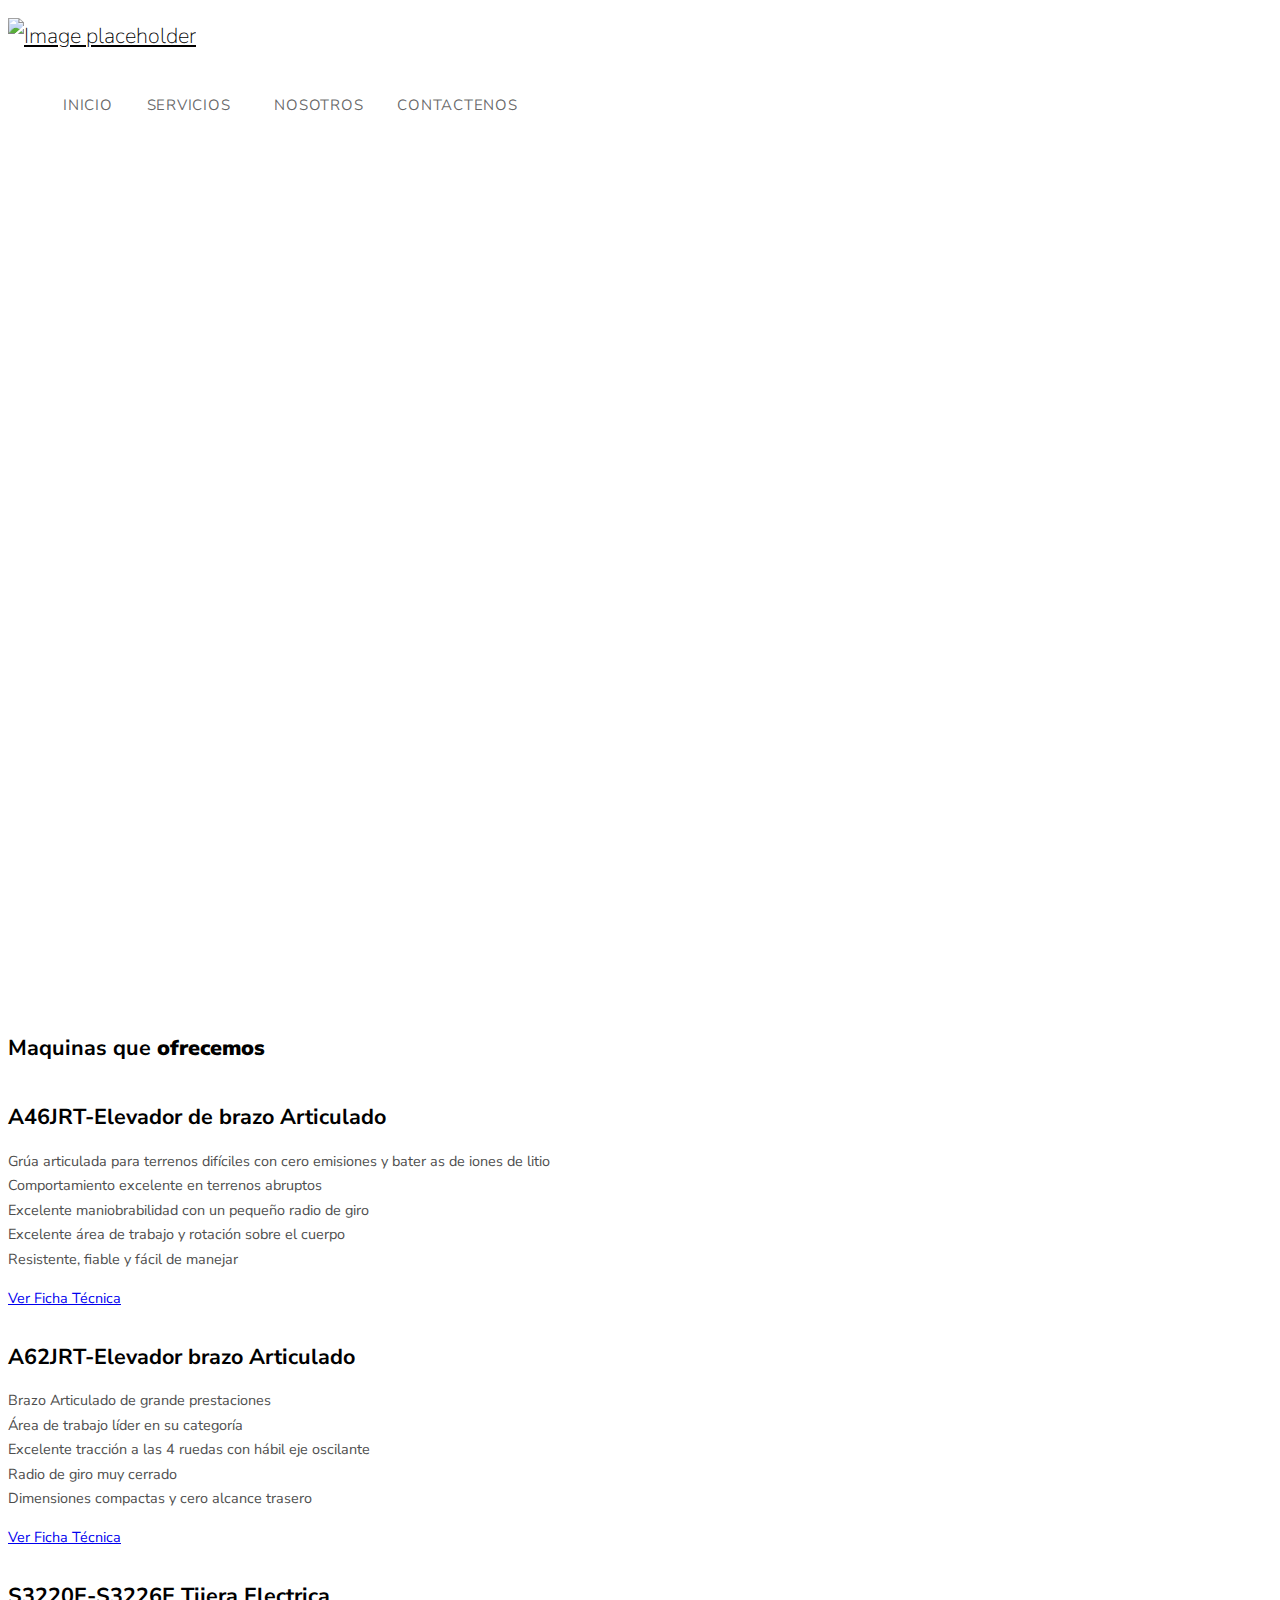
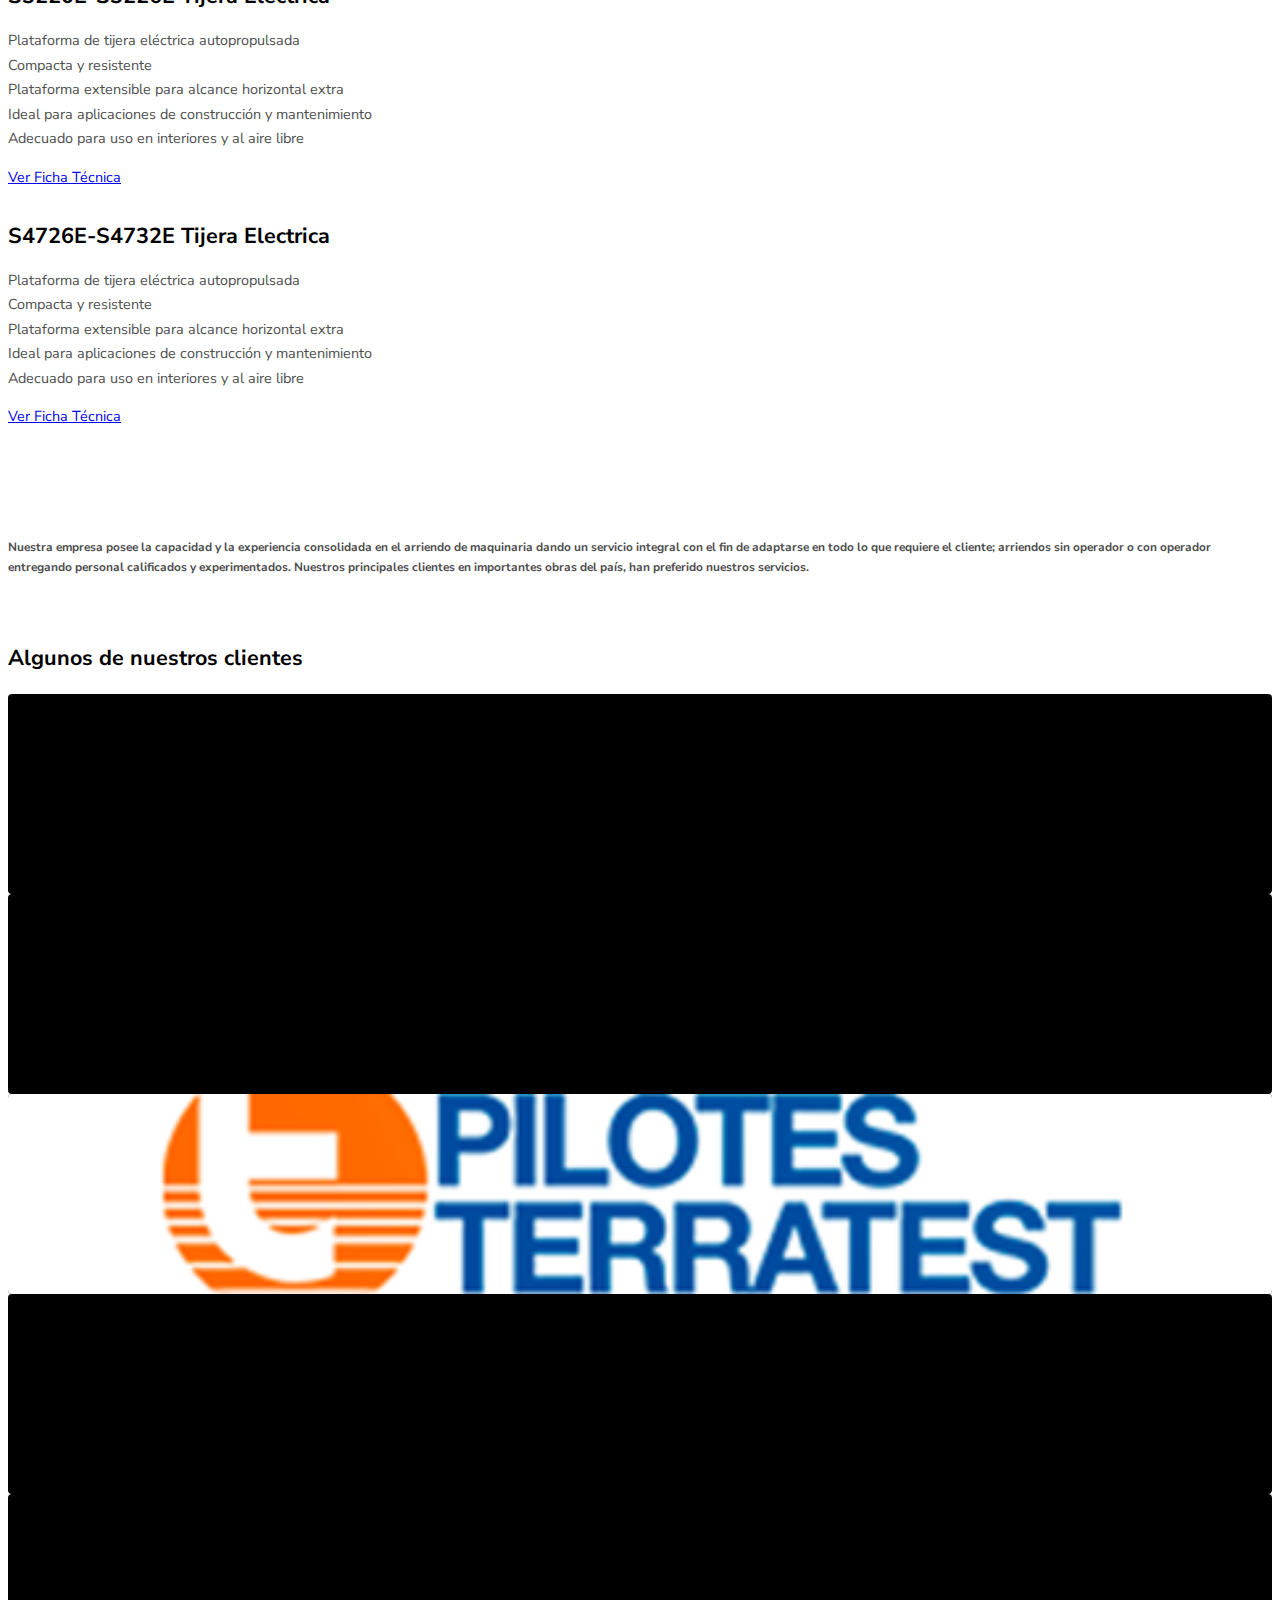
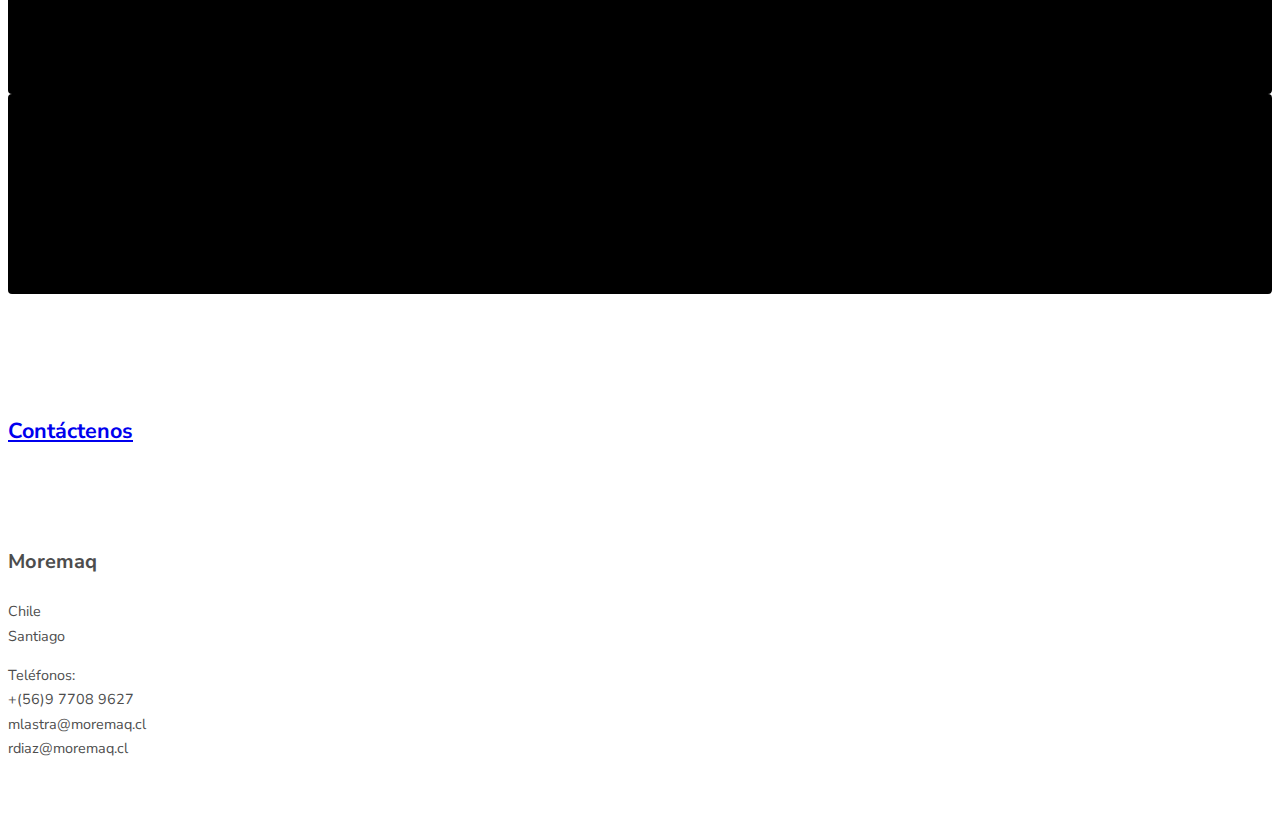
==== commit d0d8acdf: "Cambios 07-12-21" ====
--- a/arriendo.html
+++ b/arriendo.html
@@ -61,7 +61,7 @@
                                         <li class="has-children">
                                             <a href="servicios.html">Servicios</a>
                                             <ul class="dropdown arrow-top">
-                                                <li><a href="arriendo.html">Ventas de Maquinarias</a></li>
+                                                <li><a href="venta.html">Ventas de Maquinarias</a></li>
                                                 <li><a href="arriendo.html">Arriendo de Maquinarias</a></li>
                                                 <!-- <li><a href="limpieza.html">Limpieza Industrial</a></li> -->
                                                 <li><a href="construccion.html">Construcción de obras menores</a></li>
@@ -237,137 +237,35 @@
             </div>
         </div>
 
-
-        <!--<div class="site-section site-block-3 bg-light">
-      <div class="container">
-        <div class="row align-items-stretch">
-          <div class="col-lg-6 mb-5 mb-lg-0 bg-image bg-md-height" style="background-image: url('images/img_1_colored.jpg')"></div>
-          <div class="col-lg-6 h-100">
-            <div class="row row-items">
-              <div class="col-md-6 mb-5 mb-md-0">
-                <a href="#" class="d-flex text-center feature active p-4 mb-4 bg-white">
-                  <span class="align-self-center w-100">
-                    <span class="d-block mb-3">
-                      <span class="flaticon-industry display-3"></span>
-                    </span>
-                    <h3><strong class="d-block">100+</strong> Companies</h3>
-                  </span>
-                </a>
-              </div>
-              <div class="col-md-6 mb-5 mb-md-0">
-                <a href="#" class="d-flex text-center feature p-4 mb-4 bg-white">
-                  <span class="align-self-center w-100">
-                    <span class="d-block mb-3">
-                      <span class="flaticon-worker display-3"></span>
-                    </span>
-                    <h3><strong class="d-block">7000+</strong> Employees</h3>
-                  </span>
-                </a>
-              </div>
-            </div>
-            <div class="row row-items last">
-              <div class="col-md-6 mb-5 mb-md-0">
-                <a href="#" class="d-flex text-center feature p-4 mb-4 bg-white">
-                  <span class="align-self-center w-100">
-                    <span class="d-block mb-3">
-                      <span class="flaticon-planet-earth display-3"></span>
-                    </span>
-                    <h3><strong class="d-block">90+</strong> Countries</h3>
-                  </span>
-                </a>
-              </div>
-              <div class="col-md-6 mb-5 mb-md-0">
-                <a href="#" class="d-flex text-center active feature p-4 mb-4 bg-white">
-                  <span class="align-self-center w-100">
-                    <span class="d-block mb-3">
-                      <span class="flaticon-excavator display-3"></span>
-                    </span>
-                    <h3><strong class="d-block">29+</strong> On Going Projects</h3>
-                  </span>
-                </a>
-              </div>
-            </div>
-          </div>
-        </div>
-      </div>
-    </div>
-
-    
-    <div class="promo py-5 bg-primary" data-aos="fade">
-      <div class="container text-center">
-        <h2 class="d-block mb-0 font-weight-light text-white"><a href="#" class="text-white d-block">Contact us for quotations</a></h2>
-      </div>
-    </div>
-    
-    <footer class="site-footer">
-      <div class="container">
-        
-
-        <div class="row">
-          <div class="col-lg-7">
-            <div class="row">
-              <div class="col-6 col-md-4 col-lg-4 mb-5 mb-lg-0">
-                <h3 class="footer-heading mb-4">Company</h3>
-                <ul class="list-unstyled">
-                  <li><a href="#">About</a></li>
-                  <li><a href="#">Services</a></li>
-                  <li><a href="#">Approach</a></li>
-                  <li><a href="#">Sustainability</a></li>
-                  <li><a href="#">News</a></li>
-                  <li><a href="#">Careers</a></li>
-                </ul>
-              </div>
-              <div class="col-6 col-md-4 col-lg-4 mb-5 mb-lg-0">
-                <h3 class="footer-heading mb-4">Navigations</h3>
-                <ul class="list-unstyled">
-                  <li><a href="#">About</a></li>
-                  <li><a href="#">Services</a></li>
-                  <li><a href="#">Approach</a></li>
-                  <li><a href="#">Sustainability</a></li>
-                  <li><a href="#">News</a></li>
-                  <li><a href="#">Careers</a></li>
-                </ul>
-              </div>
-              <div class="col-6 col-md-4 col-lg-4 mb-5 mb-lg-0">
-                <h3 class="footer-heading mb-4">Quick Menu</h3>
-                <ul class="list-unstyled">
-                  <li><a href="#">About</a></li>
-                  <li><a href="#">Services</a></li>
-                  <li><a href="#">Approach</a></li>
-                  <li><a href="#">Sustainability</a></li>
-                  <li><a href="#">News</a></li>
-                  <li><a href="#">Careers</a></li>
-                </ul>
-              </div>
-            </div>
-          </div>
-          <div class="col-lg-5">
-            <div class="row mb-5">
-              <div class="col-md-12"><h3 class="footer-heading mb-4">Europe</h3></div>
-              <div class="col-md-6">
-                <p>London - 2398 <br> 10 Japson Street</p>    
-              </div>
-              <div class="col-md-6">
-                Tel. + (123) 3240-345-9348 <br>
-                Mail. europe@youdomain.com
-              </div>
-            </div>
-
-            <div class="row">
-              <div class="col-md-12"><h3 class="footer-heading mb-4">USA</h3></div>
-              <div class="col-md-6">
-                <p>New York - 2398 <br> 10 Hadson Carl Street</p>    
-              </div>
-              <div class="col-md-6">
-                Tel. + (123) 3240-345-9348 <br>
-                Mail. usa@youdomain.com
-              </div>
-            </div>
-            
-          </div>
-        </div>-->
-    </div>
-    </footer>
+        <div class="promo py-5 bg-primary" data-aos="fade">
+            <div class="container text-center">
+                <h2 class="d-block mb-0 font-weight-light text-white"><a href="contacto.html" class="text-white d-block">Contáctenos</a></h2>
+            </div>
+        </div>
+
+        <footer class="site-footer">
+            <div class="container">
+
+
+                <div class="row">
+                    <div class="col-lg-7">
+                        <div class="row mb-5">
+                            <div class="col-md-12">
+                                <h3 class="footer-heading mb-4">Moremaq</h3>
+                            </div>
+                            <div class="col-md-6">
+                                <p>Chile <br> Santiago</p>
+                            </div>
+                            <div class="col-md-6">
+                                Teléfonos: <br> +(56)9 7708 9627<br> mlastra@moremaq.cl <br> rdiaz@moremaq.cl
+                            </div>
+                        </div>
+                    </div>
+
+                </div>
+
+            </div>
+        </footer>
     </div>
 
     <script src="js/jquery-3.3.1.min.js"></script>
--- a/css/style.css
+++ b/css/style.css
@@ -0,0 +1,1559 @@
+/* Base */
+
+body {
+    line-height: 1.7;
+    color: #4d4d4d;
+    font-weight: 400;
+    font-size: 0.9rem;
+    font-family: "Roboto Mono", SFMono-Regular, Menlo, Monaco, Consolas, "Liberation Mono", "Courier New", monospace;
+    font-family: "Nunito Sans", -apple-system, BlinkMacSystemFont, "Segoe UI", Roboto, "Helvetica Neue", Arial, sans-serif, "Apple Color Emoji", "Segoe UI Emoji", "Segoe UI Symbol", "Noto Color Emoji";
+}
+
+::-moz-selection {
+    background: #000;
+    color: #fff;
+}
+
+::selection {
+    background: #000;
+    color: #fff;
+}
+
+a {
+    -webkit-transition: .3s all ease;
+    -o-transition: .3s all ease;
+    transition: .3s all ease;
+}
+
+a:hover {
+    text-decoration: none;
+}
+
+.text-black {
+    color: #000 !important;
+}
+
+.bg-black {
+    background: #000 !important;
+}
+
+.line-height-sm {
+    line-height: 1.3;
+}
+
+.line-height-xs {
+    line-height: 1;
+}
+
+.site-wrap:before {
+    -webkit-transition: .3s all ease-in-out;
+    -o-transition: .3s all ease-in-out;
+    transition: .3s all ease-in-out;
+    background: rgba(0, 0, 0, 0.6);
+    content: "";
+    position: absolute;
+    z-index: 2000;
+    top: 0;
+    left: 0;
+    right: 0;
+    bottom: 0;
+    opacity: 0;
+    visibility: hidden;
+}
+
+.offcanvas-menu .site-wrap {
+    position: absolute;
+    height: 100%;
+    width: 100%;
+    z-index: 2;
+    overflow: hidden;
+}
+
+.offcanvas-menu .site-wrap:before {
+    opacity: 1;
+    visibility: visible;
+}
+
+.btn {
+    position: relative;
+    top: 0;
+}
+
+.btn:hover,
+.btn:active,
+.btn:focus {
+    outline: none;
+    -webkit-box-shadow: none !important;
+    box-shadow: none !important;
+}
+
+.btn.btn-secondary {
+    background-color: #e6e7e9;
+    border-color: #e6e7e9;
+    color: #000;
+}
+
+.btn.btn-sm {
+    font-size: 0.9rem;
+}
+
+.btn:hover {
+    -webkit-box-shadow: 0 5px 20px -7px rgba(0, 0, 0, 0.9) !important;
+    box-shadow: 0 5px 20px -7px rgba(0, 0, 0, 0.9) !important;
+}
+
+.btn.btn-white.btn-outline-white {
+    border-color: #fff;
+    background: transparent;
+    color: #fff;
+}
+
+.btn.btn-white.btn-outline-white:hover {
+    background: #fff;
+    color: #000;
+}
+
+.bg-black {
+    background: #000;
+}
+
+.form-control {
+    height: 47px;
+}
+
+.form-control:active,
+.form-control:focus {
+    border-color: #fec500;
+}
+
+.form-control:hover,
+.form-control:active,
+.form-control:focus {
+    -webkit-box-shadow: none !important;
+    box-shadow: none !important;
+}
+
+.site-section {
+    padding: 3em 0;
+}
+
+@media (min-width: 768px) {
+    .site-section {
+        padding: 7em 0;
+    }
+}
+
+.site-section.site-section-sm {
+    padding: 4em 0;
+}
+
+.site-section-heading {
+    font-size: 30px;
+    color: #25262a;
+    position: relative;
+}
+
+.site-section-heading:before {
+    content: "";
+    left: 0%;
+    top: 0;
+    position: absolute;
+    width: 40px;
+    height: 2px;
+    background: #fec500;
+}
+
+.site-section-heading.text-center:before {
+    content: "";
+    left: 50%;
+    top: 0;
+    -webkit-transform: translateX(-50%);
+    -ms-transform: translateX(-50%);
+    transform: translateX(-50%);
+    position: absolute;
+    width: 40px;
+    height: 2px;
+    background: #fec500;
+}
+
+.site-footer {
+    padding: 4em 0;
+}
+
+.site-footer .footer-heading {
+    font-size: 20px;
+}
+
+.site-footer a {
+    color: #000;
+}
+
+.site-footer ul li {
+    margin-bottom: 10px;
+}
+
+.bg-text-line {
+    display: inline;
+    background: #000;
+    -webkit-box-shadow: 20px 0 0 #000, -20px 0 0 #000;
+    box-shadow: 20px 0 0 #000, -20px 0 0 #000;
+}
+
+.bg-image {
+    background-size: cover;
+    background-repeat: no-rpeeat;
+    overflow: hidden;
+    background-position: center center;
+}
+
+.bg-image.center {
+    background-position: top center;
+}
+
+.bg-image.fixed {
+    background-position: fixed !important;
+}
+
+.bg-image.overlay,
+.bg-image.overlay-primary,
+.bg-image.overlay-info,
+.bg-image.overlay-success,
+.bg-image.overlay-warning {
+    position: relative;
+}
+
+.bg-image.overlay:before,
+.bg-image.overlay-primary:before,
+.bg-image.overlay-info:before,
+.bg-image.overlay-success:before,
+.bg-image.overlay-warning:before {
+    content: "";
+    position: absolute;
+    top: 0;
+    bottom: 0;
+    right: 0;
+    left: 0;
+}
+
+.bg-image.overlay:before {
+    background: rgba(0, 0, 0, 0.4);
+}
+
+.bg-image.overlay-primary:before {
+    background: rgba(242, 58, 46, 0.9);
+}
+
+.bg-image.overlay-info:before {
+    background: rgba(23, 162, 184, 0.9);
+}
+
+.bg-image.overlay-success:before {
+    background: rgba(40, 167, 69, 0.9);
+}
+
+.bg-image.overlay-success:before {
+    background: rgba(238, 198, 10, 0.9);
+}
+
+@media (max-width: 767.98px) {
+    .display-3,
+    .display-2,
+    .display-4 {
+        font-size: 2rem !important;
+    }
+}
+
+@media (max-width: 991.98px) {
+    .bg-md-height {
+        height: 300px;
+    }
+}
+
+@media (max-width: 767.98px) {
+    .bg-sm-height {
+        height: 300px;
+    }
+}
+
+
+/* Navbar */
+
+.site-navbar-wrap {
+    position: relative;
+    z-index: 99;
+    width: 100%;
+}
+
+.site-navbar-wrap a {
+    color: #000;
+}
+
+.site-navbar-wrap .site-navbar-top {
+    font-size: 0.8rem;
+}
+
+.site-navbar-top,
+.site-navbar {
+    border-bottom: 1px solid rgba(0, 0, 0, 0.1);
+}
+
+.site-navbar {
+    margin-bottom: 0px;
+    width: 100%;
+    border-bottom: none;
+}
+
+.site-navbar .site-logo {
+    font-weight: 200;
+}
+
+.site-navbar .site-logo a {
+    font-weight: 200;
+    color: #000;
+}
+
+.site-navbar .site-navigation .site-menu {
+    margin-bottom: 0;
+}
+
+.site-navbar .site-navigation .site-menu .active>a {
+    color: #000;
+}
+
+.site-navbar .site-navigation .site-menu a {
+    text-decoration: none !important;
+    font-size: 15px;
+    display: inline-block;
+}
+
+.site-navbar .site-navigation .site-menu>li {
+    display: inline-block;
+    padding: 10px 5px;
+}
+
+.site-navbar .site-navigation .site-menu>li>a {
+    padding: 10px 10px;
+    text-transform: uppercase;
+    letter-spacing: .05em;
+    color: rgba(0, 0, 0, 0.6);
+    font-size: 15px;
+    text-decoration: none !important;
+}
+
+.site-navbar .site-navigation .site-menu>li>a:hover {
+    color: #000;
+}
+
+.site-navbar .site-navigation .site-menu>li:last-child {
+    padding-right: 0;
+}
+
+.site-navbar .site-navigation .site-menu>li:last-child>a {
+    padding-right: 0;
+}
+
+.site-navbar .site-navigation .site-menu .has-children {
+    position: relative;
+}
+
+.site-navbar .site-navigation .site-menu .has-children>a {
+    position: relative;
+    padding-right: 20px;
+}
+
+.site-navbar .site-navigation .site-menu .has-children>a:before {
+    position: absolute;
+    content: "\e313";
+    font-size: 16px;
+    top: 50%;
+    right: 0;
+    -webkit-transform: translateY(-50%);
+    -ms-transform: translateY(-50%);
+    transform: translateY(-50%);
+    font-family: 'icomoon';
+}
+
+.site-navbar .site-navigation .site-menu .has-children .dropdown {
+    visibility: hidden;
+    opacity: 0;
+    top: 100%;
+    position: absolute;
+    text-align: left;
+    -webkit-box-shadow: 0 2px 10px -2px rgba(0, 0, 0, 0.25);
+    box-shadow: 0 2px 10px -2px rgba(0, 0, 0, 0.25);
+    border-left: 1px solid #edf0f5;
+    border-right: 1px solid #edf0f5;
+    border-bottom: 1px solid #edf0f5;
+    padding: 10px 0;
+    margin-top: 20px;
+    margin-left: 0px;
+    background: #fff;
+    -webkit-transition: 0.2s 0s;
+    -o-transition: 0.2s 0s;
+    transition: 0.2s 0s;
+}
+
+.site-navbar .site-navigation .site-menu .has-children .dropdown.arrow-top {
+    position: absolute;
+}
+
+.site-navbar .site-navigation .site-menu .has-children .dropdown.arrow-top:before {
+    bottom: 100%;
+    left: 20%;
+    border: solid transparent;
+    content: " ";
+    height: 0;
+    width: 0;
+    position: absolute;
+    pointer-events: none;
+}
+
+.site-navbar .site-navigation .site-menu .has-children .dropdown.arrow-top:before {
+    border-color: rgba(136, 183, 213, 0);
+    border-bottom-color: #fff;
+    border-width: 10px;
+    margin-left: -10px;
+}
+
+.site-navbar .site-navigation .site-menu .has-children .dropdown a {
+    text-transform: none;
+    letter-spacing: normal;
+    -webkit-transition: 0s all;
+    -o-transition: 0s all;
+    transition: 0s all;
+    color: #343a40;
+}
+
+.site-navbar .site-navigation .site-menu .has-children .dropdown .active>a {
+    color: #000 !important;
+}
+
+.site-navbar .site-navigation .site-menu .has-children .dropdown>li {
+    list-style: none;
+    padding: 0;
+    margin: 0;
+    min-width: 200px;
+}
+
+.site-navbar .site-navigation .site-menu .has-children .dropdown>li>a {
+    padding: 5px 20px;
+    display: block;
+}
+
+.site-navbar .site-navigation .site-menu .has-children .dropdown>li>a:hover {
+    color: #fec500;
+}
+
+.site-navbar .site-navigation .site-menu .has-children .dropdown>li.has-children>a:before {
+    content: "\e315";
+    right: 20px;
+}
+
+.site-navbar .site-navigation .site-menu .has-children .dropdown>li.has-children>.dropdown,
+.site-navbar .site-navigation .site-menu .has-children .dropdown>li.has-children>ul {
+    left: 100%;
+    top: 0;
+}
+
+.site-navbar .site-navigation .site-menu .has-children .dropdown>li.has-children:hover>a,
+.site-navbar .site-navigation .site-menu .has-children .dropdown>li.has-children:active>a,
+.site-navbar .site-navigation .site-menu .has-children .dropdown>li.has-children:focus>a {
+    color: #fec500;
+}
+
+.site-navbar .site-navigation .site-menu .has-children a {
+    text-transform: uppercase;
+}
+
+.site-navbar .site-navigation .site-menu .has-children:hover>a,
+.site-navbar .site-navigation .site-menu .has-children:focus>a,
+.site-navbar .site-navigation .site-menu .has-children:active>a {
+    color: #000;
+}
+
+.site-navbar .site-navigation .site-menu .has-children:hover,
+.site-navbar .site-navigation .site-menu .has-children:focus,
+.site-navbar .site-navigation .site-menu .has-children:active {
+    cursor: pointer;
+}
+
+.site-navbar .site-navigation .site-menu .has-children:hover>.dropdown,
+.site-navbar .site-navigation .site-menu .has-children:focus>.dropdown,
+.site-navbar .site-navigation .site-menu .has-children:active>.dropdown {
+    -webkit-transition-delay: 0s;
+    -o-transition-delay: 0s;
+    transition-delay: 0s;
+    margin-top: 0px;
+    visibility: visible;
+    opacity: 1;
+}
+
+.site-mobile-menu {
+    width: 300px;
+    position: fixed;
+    right: 0;
+    z-index: 2000;
+    padding-top: 20px;
+    background: #fff;
+    height: calc(100vh);
+    -webkit-transform: translateX(110%);
+    -ms-transform: translateX(110%);
+    transform: translateX(110%);
+    -webkit-box-shadow: -10px 0 20px -10px rgba(0, 0, 0, 0.1);
+    box-shadow: -10px 0 20px -10px rgba(0, 0, 0, 0.1);
+    -webkit-transition: .3s all ease-in-out;
+    -o-transition: .3s all ease-in-out;
+    transition: .3s all ease-in-out;
+}
+
+.offcanvas-menu .site-mobile-menu {
+    -webkit-transform: translateX(0%);
+    -ms-transform: translateX(0%);
+    transform: translateX(0%);
+}
+
+.site-mobile-menu .site-mobile-menu-header {
+    width: 100%;
+    float: left;
+    padding-left: 20px;
+    padding-right: 20px;
+}
+
+.site-mobile-menu .site-mobile-menu-header .site-mobile-menu-close {
+    float: right;
+    margin-top: 8px;
+}
+
+.site-mobile-menu .site-mobile-menu-header .site-mobile-menu-close span {
+    font-size: 30px;
+    display: inline-block;
+    padding-left: 10px;
+    padding-right: 0px;
+    line-height: 1;
+    cursor: pointer;
+    -webkit-transition: .3s all ease;
+    -o-transition: .3s all ease;
+    transition: .3s all ease;
+}
+
+.site-mobile-menu .site-mobile-menu-header .site-mobile-menu-close span:hover {
+    color: #25262a;
+}
+
+.site-mobile-menu .site-mobile-menu-header .site-mobile-menu-logo {
+    float: left;
+    margin-top: 10px;
+    margin-left: 0px;
+}
+
+.site-mobile-menu .site-mobile-menu-header .site-mobile-menu-logo a {
+    display: inline-block;
+    text-transform: uppercase;
+}
+
+.site-mobile-menu .site-mobile-menu-header .site-mobile-menu-logo a img {
+    max-width: 70px;
+}
+
+.site-mobile-menu .site-mobile-menu-header .site-mobile-menu-logo a:hover {
+    text-decoration: none;
+}
+
+.site-mobile-menu .site-mobile-menu-body {
+    overflow-y: scroll;
+    -webkit-overflow-scrolling: touch;
+    position: relative;
+    padding: 20px;
+    height: calc(100vh - 52px);
+    padding-bottom: 150px;
+}
+
+.site-mobile-menu .site-nav-wrap {
+    padding: 0;
+    margin: 0;
+    list-style: none;
+    position: relative;
+}
+
+.site-mobile-menu .site-nav-wrap a {
+    padding: 10px 20px;
+    display: block;
+    position: relative;
+    color: #212529;
+}
+
+.site-mobile-menu .site-nav-wrap a:hover {
+    color: #fec500;
+}
+
+.site-mobile-menu .site-nav-wrap li {
+    position: relative;
+    display: block;
+}
+
+.site-mobile-menu .site-nav-wrap li.active>a {
+    color: #fec500;
+}
+
+.site-mobile-menu .site-nav-wrap .arrow-collapse {
+    position: absolute;
+    right: 0px;
+    top: 10px;
+    z-index: 20;
+    width: 36px;
+    height: 36px;
+    text-align: center;
+    cursor: pointer;
+    border-radius: 50%;
+}
+
+.site-mobile-menu .site-nav-wrap .arrow-collapse:hover {
+    background: #f8f9fa;
+}
+
+.site-mobile-menu .site-nav-wrap .arrow-collapse:before {
+    font-size: 12px;
+    z-index: 20;
+    font-family: "icomoon";
+    content: "\f078";
+    position: absolute;
+    top: 50%;
+    left: 50%;
+    -webkit-transform: translate(-50%, -50%) rotate(-180deg);
+    -ms-transform: translate(-50%, -50%) rotate(-180deg);
+    transform: translate(-50%, -50%) rotate(-180deg);
+    -webkit-transition: .3s all ease;
+    -o-transition: .3s all ease;
+    transition: .3s all ease;
+}
+
+.site-mobile-menu .site-nav-wrap .arrow-collapse.collapsed:before {
+    -webkit-transform: translate(-50%, -50%);
+    -ms-transform: translate(-50%, -50%);
+    transform: translate(-50%, -50%);
+}
+
+.site-mobile-menu .site-nav-wrap>li {
+    display: block;
+    position: relative;
+    float: left;
+    width: 100%;
+}
+
+.site-mobile-menu .site-nav-wrap>li>a {
+    padding-left: 20px;
+    font-size: 20px;
+}
+
+.site-mobile-menu .site-nav-wrap>li>ul {
+    padding: 0;
+    margin: 0;
+    list-style: none;
+}
+
+.site-mobile-menu .site-nav-wrap>li>ul>li {
+    display: block;
+}
+
+.site-mobile-menu .site-nav-wrap>li>ul>li>a {
+    padding-left: 40px;
+    font-size: 16px;
+}
+
+.site-mobile-menu .site-nav-wrap>li>ul>li>ul {
+    padding: 0;
+    margin: 0;
+}
+
+.site-mobile-menu .site-nav-wrap>li>ul>li>ul>li {
+    display: block;
+}
+
+.site-mobile-menu .site-nav-wrap>li>ul>li>ul>li>a {
+    font-size: 16px;
+    padding-left: 60px;
+}
+
+
+/* Blocks */
+
+.site-blocks-cover {
+    background-size: cover;
+    background-repeat: no-repeat;
+    background-position: top;
+}
+
+.site-blocks-cover.overlay {
+    position: relative;
+}
+
+.site-blocks-cover.overlay:before {
+    position: absolute;
+    content: "";
+    left: 0;
+    bottom: 0;
+    right: 0;
+    top: 0;
+    background: rgba(0, 0, 0, 0.4);
+}
+
+.site-blocks-cover,
+.site-blocks-cover .row {
+    min-height: 600px;
+    height: calc(100vh);
+}
+
+.site-blocks-cover.inner-page,
+.site-blocks-cover.inner-page .row {
+    min-height: 600px;
+    height: calc(80vh);
+}
+
+.site-blocks-cover .sub-text {
+    font-size: 1.1rem;
+    text-transform: uppercase;
+    color: rgba(255, 255, 255, 0.7);
+    letter-spacing: .2em;
+}
+
+.site-blocks-cover h1 {
+    font-weight: 900;
+    color: #fff;
+    text-transform: uppercase;
+    font-size: 3rem;
+}
+
+.site-blocks-cover h1 strong {
+    font-weight: 900;
+}
+
+@media (min-width: 768px) {
+    .site-blocks-cover h1 {
+        font-size: 5rem;
+        font-weight: 300;
+        line-height: 1.2;
+    }
+}
+
+.site-blocks-cover p {
+    color: #fff;
+    font-size: 1.5rem;
+    line-height: 1.5;
+}
+
+.site-blocks-cover .intro-text {
+    font-size: 16px;
+    line-height: 1.5;
+}
+
+.site-heading {
+    font-weight: 300;
+    text-transform: uppercase;
+    font-size: 2rem;
+}
+
+@media (min-width: 768px) {
+    .site-heading {
+        font-size: 3rem;
+    }
+}
+
+.site-heading strong {
+    font-weight: 900;
+}
+
+.site-block-1 {
+    padding-top: 50px;
+}
+
+@media (min-width: 992px) {
+    .site-block-1 {
+        padding-top: 0;
+        position: absolute;
+        width: 100%;
+        -webkit-transform: translateY(-100%);
+        -ms-transform: translateY(-100%);
+        transform: translateY(-100%);
+    }
+}
+
+.site-block-appointment {
+    background: #ece8d9 !important;
+}
+
+.site-block-appointment form {
+    -webkit-box-shadow: 0 5px 20px -2px rgba(0, 0, 0, 0.1);
+    box-shadow: 0 5px 20px -2px rgba(0, 0, 0, 0.1);
+}
+
+.text-white-opacity-5 {
+    color: rgba(255, 255, 255, 0.5);
+}
+
+.text-black-opacity-5 {
+    color: rgba(0, 0, 0, 0.5);
+}
+
+.site-block-feature {
+    background: rgba(0, 0, 0, 0.5);
+    position: relative;
+}
+
+.site-block-feature .icon {
+    font-size: 50px;
+}
+
+.site-block-feature h3 {
+    font-size: 15px;
+    letter-spacing: .1em;
+    text-transform: uppercase;
+    color: #fff;
+}
+
+.site-block-feature p {
+    color: rgba(255, 255, 255, 0.4);
+    font-size: 1rem;
+}
+
+.site-block-feature p:last-child {
+    margin-bottom: 0;
+}
+
+.site-block-feature-2 .icon {
+    font-size: 50px;
+    position: relative;
+    line-height: 1;
+}
+
+.site-block-feature-2 h3 {
+    font-size: 1.5rem;
+}
+
+.site-block-3 .row-items {
+    height: calc(50% - 15px);
+    margin-bottom: 30px;
+}
+
+.site-block-3 .row-items.last {
+    height: calc(50% - 15px);
+    margin-bottom: 0;
+}
+
+.site-block-3 .feature {
+    -webkit-transition: .3s all ease-in-out;
+    -o-transition: .3s all ease-in-out;
+    transition: .3s all ease-in-out;
+    height: 100%;
+}
+
+.site-block-3 .feature h3 {
+    color: #000;
+    font-size: 1.4rem;
+}
+
+.site-block-3 .feature:hover,
+.site-block-3 .feature:active,
+.site-block-3 .feature:focus,
+.site-block-3 .feature.active {
+    -webkit-box-shadow: 0 5px 20px -2px rgba(0, 0, 0, 0.1);
+    box-shadow: 0 5px 20px -2px rgba(0, 0, 0, 0.1);
+}
+
+.site-block-half .image,
+.site-block-half .text {
+    width: 100%;
+}
+
+@media (min-width: 992px) {
+    .site-block-half .image,
+    .site-block-half .text {
+        width: 50%;
+    }
+}
+
+@media (max-width: 991.98px) {
+    .site-block-half .image {
+        margin-bottom: 50px;
+    }
+}
+
+.site-block-half .text {
+    padding-left: 15px;
+    padding-right: 15px;
+}
+
+@media (min-width: 992px) {
+    .site-block-half .text {
+        padding: 4rem;
+    }
+}
+
+@media (min-width: 1200px) {
+    .site-block-half .text {
+        padding: 8rem;
+    }
+}
+
+.site-block-half .bg-image {
+    background-position: center center;
+}
+
+@media (max-width: 991.98px) {
+    .site-block-half .bg-image {
+        height: 400px;
+    }
+}
+
+.site-block-half.site-block-video .image {
+    position: relative;
+}
+
+.site-block-half.site-block-video .image .play-button {
+    position: absolute;
+    top: 50%;
+    left: 50%;
+    -webkit-transform: translate(-50%, -50%);
+    -ms-transform: translate(-50%, -50%);
+    transform: translate(-50%, -50%);
+    font-size: 20px;
+    width: 70px;
+    height: 70px;
+    background: #fff;
+    display: block;
+    border-radius: 50%;
+    opacity: 1;
+    color: #fec500 !important;
+}
+
+.site-block-half.site-block-video .image .play-button:hover {
+    opacity: 1;
+}
+
+.site-block-half.site-block-video .image .play-button>span {
+    position: absolute;
+    left: 55%;
+    top: 50%;
+    -webkit-transform: translate(-60%, -50%);
+    -ms-transform: translate(-60%, -50%);
+    transform: translate(-60%, -50%);
+}
+
+.site-block-testimony img {
+    max-width: 140px;
+    border-radius: 50%;
+}
+
+.site-block-testimony p {
+    font-size: 1.2rem;
+}
+
+.site-block-testimony.active {
+    background: #fff;
+    -webkit-box-shadow: 0 5px 20px -2px rgba(0, 0, 0, 0.1);
+    box-shadow: 0 5px 20px -2px rgba(0, 0, 0, 0.1);
+}
+
+.post-entry {
+    position: relative;
+    overflow: hidden;
+    border: 1px solid #e6e6e6;
+}
+
+.post-entry,
+.post-entry .text {
+    border-radius: 4px;
+    border-top: none !important;
+}
+
+.post-entry .date {
+    color: #a6a6a6;
+    font-weight: normal;
+    letter-spacing: .1em;
+}
+
+.post-entry .image {
+    overflow: hidden;
+    position: relative;
+}
+
+.post-entry .image img {
+    -webkit-transition: .3s all ease;
+    -o-transition: .3s all ease;
+    transition: .3s all ease;
+    -webkit-transform: scale(1);
+    -ms-transform: scale(1);
+    transform: scale(1);
+}
+
+.post-entry:hover .image img,
+.post-entry:active .image img,
+.post-entry:focus .image img {
+    -webkit-transform: scale(1.2);
+    -ms-transform: scale(1.2);
+    transform: scale(1.2);
+}
+
+.block-13,
+.slide-one-item {
+    position: relative;
+    z-index: 1;
+}
+
+.block-13 .owl-nav,
+.slide-one-item .owl-nav {
+    position: relative;
+    position: absolute;
+    bottom: 0px;
+    left: 50%;
+    -webkit-transform: translateX(-50%);
+    -ms-transform: translateX(-50%);
+    transform: translateX(-50%);
+}
+
+.block-13 .owl-nav .owl-prev,
+.block-13 .owl-nav .owl-next,
+.slide-one-item .owl-nav .owl-prev,
+.slide-one-item .owl-nav .owl-next {
+    position: relative;
+    display: inline-block;
+    padding: 20px;
+    font-size: 30px;
+    color: #fff;
+}
+
+.block-13 .owl-nav .owl-prev.disabled,
+.block-13 .owl-nav .owl-next.disabled,
+.slide-one-item .owl-nav .owl-prev.disabled,
+.slide-one-item .owl-nav .owl-next.disabled {
+    opacity: .2;
+}
+
+.block-13 .owl-stage-outer {
+    padding-top: 30px;
+    padding-bottom: 30px;
+}
+
+.block-13 .owl-dots {
+    text-align: center;
+}
+
+.block-13 .owl-dots .owl-dot {
+    display: inline-block;
+    margin: 5px;
+}
+
+.block-13 .owl-dots .owl-dot>span {
+    line-height: 0;
+    display: inline-block;
+    width: 28px;
+    height: 4px;
+    border: none;
+    float: left;
+    background: #cccccc;
+    -webkit-transition: .3s all ease;
+    -o-transition: .3s all ease;
+    transition: .3s all ease;
+}
+
+.block-13 .owl-dots .owl-dot.active>span {
+    background: #fec500;
+}
+
+.slide-one-item.home-slider .owl-nav {
+    position: absolute !important;
+    top: 50% !important;
+    bottom: auto !important;
+    width: 100%;
+}
+
+.slide-one-item.home-slider .owl-prev {
+    left: 10px !important;
+}
+
+.slide-one-item.home-slider .owl-next {
+    right: 10px !important;
+}
+
+.slide-one-item.home-slider .owl-prev,
+.slide-one-item.home-slider .owl-next {
+    color: #fff;
+    position: absolute !important;
+    top: 50%;
+    padding: 0px;
+    height: 50px;
+    width: 50px;
+    border-radius: 0%;
+    -webkit-transform: translateY(-50%);
+    -ms-transform: translateY(-50%);
+    transform: translateY(-50%);
+    background: rgba(0, 0, 0, 0.2);
+    -webkit-transition: .3s all ease-in-out;
+    -o-transition: .3s all ease-in-out;
+    transition: .3s all ease-in-out;
+    line-height: 0;
+    text-align: center;
+    font-size: 25px;
+}
+
+@media (min-width: 768px) {
+    .slide-one-item.home-slider .owl-prev,
+    .slide-one-item.home-slider .owl-next {
+        font-size: 25px;
+    }
+}
+
+.slide-one-item.home-slider .owl-prev>span,
+.slide-one-item.home-slider .owl-next>span {
+    position: absolute;
+    line-height: 0;
+    top: 50%;
+    left: 50%;
+    -webkit-transform: translate(-50%, -50%);
+    -ms-transform: translate(-50%, -50%);
+    transform: translate(-50%, -50%);
+}
+
+.slide-one-item.home-slider .owl-prev:hover,
+.slide-one-item.home-slider .owl-prev:focus,
+.slide-one-item.home-slider .owl-next:hover,
+.slide-one-item.home-slider .owl-next:focus {
+    background: black;
+}
+
+.slide-one-item.home-slider:hover .owl-nav,
+.slide-one-item.home-slider:focus .owl-nav,
+.slide-one-item.home-slider:active .owl-nav {
+    opacity: 10;
+    visibility: visible;
+}
+
+.block-12 {
+    position: relative;
+}
+
+.block-12 figure {
+    position: relative;
+}
+
+.block-12 figure:before {
+    content: '';
+    position: absolute;
+    top: 0;
+    right: 0;
+    bottom: 0;
+    left: 0;
+    background: -moz-linear-gradient(top, transparent 0%, transparent 18%, rgba(0, 0, 0, 0.8) 99%, rgba(0, 0, 0, 0.8) 100%);
+    background: -webkit-linear-gradient(top, transparent 0%, transparent 18%, rgba(0, 0, 0, 0.8) 99%, rgba(0, 0, 0, 0.8) 100%);
+    background: -webkit-gradient(linear, left top, left bottom, from(transparent), color-stop(18%, transparent), color-stop(99%, rgba(0, 0, 0, 0.8)), to(rgba(0, 0, 0, 0.8)));
+    background: -o-linear-gradient(top, transparent 0%, transparent 18%, rgba(0, 0, 0, 0.8) 99%, rgba(0, 0, 0, 0.8) 100%);
+    background: linear-gradient(to bottom, transparent 0%, transparent 18%, rgba(0, 0, 0, 0.8) 99%, rgba(0, 0, 0, 0.8) 100%);
+    filter: progid: DXImageTransform.Microsoft.gradient( startColorstr='#00000000', endColorstr='#cc000000', GradientType=0);
+}
+
+.block-12 .text-overlay {
+    position: absolute;
+    bottom: 20px;
+    left: 20px;
+    right: 20px;
+    z-index: 10;
+}
+
+.block-12 .text-overlay h2 {
+    color: #fff;
+}
+
+.block-12 .text {
+    position: relative;
+    top: -100px;
+}
+
+.block-12 .text .meta {
+    text-transform: uppercase;
+    padding-left: 40px;
+    color: #fff;
+    display: block;
+    margin-bottom: 20px;
+}
+
+.block-12 .text .text-inner {
+    -webkit-box-shadow: 0 0 20px -5px rgba(0, 0, 0, 0.3);
+    box-shadow: 0 0 20px -5px rgba(0, 0, 0, 0.3);
+    background: #fff;
+    padding: 10px;
+    margin-right: 30px;
+    position: relative;
+}
+
+@media (min-width: 576px) {
+    .block-12 .text .text-inner {
+        padding: 20px;
+    }
+}
+
+@media (min-width: 768px) {
+    .block-12 .text .text-inner {
+        padding: 30px 40px;
+    }
+}
+
+.block-12 .text .text-inner:before {
+    position: absolute;
+    content: "";
+    width: 80px;
+    height: 4px;
+    margin-top: -4px;
+    background: #fec500;
+    top: 0;
+}
+
+.block-12 .text .text-inner .heading {
+    font-size: 20px;
+    margin: 0;
+    padding: 0;
+}
+
+.block-16 figure {
+    position: relative;
+}
+
+.block-16 figure .play-button {
+    position: absolute;
+    top: 50%;
+    left: 50%;
+    -webkit-transform: translate(-50%, -50%);
+    -ms-transform: translate(-50%, -50%);
+    transform: translate(-50%, -50%);
+    font-size: 20px;
+    width: 70px;
+    height: 70px;
+    background: #fff;
+    display: block;
+    border-radius: 50%;
+    opacity: 1;
+    color: #fec500 !important;
+}
+
+.block-16 figure .play-button:hover {
+    opacity: 1;
+}
+
+.block-16 figure .play-button>span {
+    position: absolute;
+    left: 55%;
+    top: 50%;
+    -webkit-transform: translate(-60%, -50%);
+    -ms-transform: translate(-60%, -50%);
+    transform: translate(-60%, -50%);
+}
+
+.block-25 ul,
+.block-25 ul li {
+    padding: 0;
+    margin: 0;
+}
+
+.block-25 ul li .date {
+    color: rgba(255, 255, 255, 0.25);
+    font-size: 0.8rem;
+    display: block;
+}
+
+.block-25 ul li a .image {
+    -webkit-box-flex: 0;
+    -ms-flex: 0 0 90px;
+    flex: 0 0 90px;
+}
+
+.block-25 ul li a .image img {
+    border-radius: 4px;
+    max-width: 100%;
+    opacity: 1;
+    -webkit-transition: .3s all ease-in-out;
+    -o-transition: .3s all ease-in-out;
+    transition: .3s all ease-in-out;
+}
+
+.block-25 ul li a .text .heading {
+    font-size: 0.9rem;
+    line-height: 1.5;
+    margin: 0;
+    padding: 0;
+    -webkit-transition: .3s all ease;
+    -o-transition: .3s all ease;
+    transition: .3s all ease;
+    color: #999999;
+}
+
+.block-25 ul li a .meta {
+    color: #fec500;
+}
+
+.block-25 ul li a:hover img {
+    opacity: .5;
+}
+
+.block-25 ul li a:hover .text .heading {
+    color: #fff;
+}
+
+#date-countdown .countdown-block {
+    color: rgba(255, 255, 255, 0.4);
+}
+
+#date-countdown .label {
+    font-size: 40px;
+    color: #fff;
+}
+
+.next-match .image {
+    width: 50px;
+    border-radius: 50%;
+}
+
+.player {
+    position: relative;
+}
+
+.player img {
+    max-width: 100px;
+    border-radius: 50%;
+    margin-bottom: 20px;
+}
+
+.player .team-number {
+    position: absolute;
+    width: 30px;
+    height: 30px;
+    background: #fec500;
+    border-radius: 50%;
+    color: #fff;
+}
+
+.player .team-number>span {
+    position: absolute;
+    -webkit-transform: translate(-50%, -50%);
+    -ms-transform: translate(-50%, -50%);
+    transform: translate(-50%, -50%);
+    left: 50%;
+    top: 50%;
+}
+
+.player h2 {
+    font-size: 20px;
+    letter-spacing: .2em;
+    text-transform: uppercase;
+}
+
+.player .position {
+    font-size: 14px;
+    color: #b3b3b3;
+    text-transform: uppercase;
+}
+
+.site-block-27 ul,
+.site-block-27 ul li {
+    padding: 0;
+    margin: 0;
+}
+
+.site-block-27 ul li {
+    display: inline-block;
+    margin-bottom: 4px;
+}
+
+.site-block-27 ul li a,
+.site-block-27 ul li span {
+    text-align: center;
+    display: inline-block;
+    width: 40px;
+    height: 40px;
+    line-height: 40px;
+    border-radius: 50%;
+    border: 1px solid #ccc;
+}
+
+.site-block-27 ul li.active a,
+.site-block-27 ul li.active span {
+    background: #fec500;
+    color: #fff;
+    border: 1px solid transparent;
+}
+
+.block-47 .block-47-image {
+    -webkit-box-flex: 0;
+    -ms-flex: 0 0 70px;
+    flex: 0 0 190px;
+    display: block;
+}
+
+.block-47 .block-47-image img {
+    border: 5px solid #fff;
+    border-radius: 50%;
+    -webkit-box-shadow: 0 2px 30px -2px rgba(0, 0, 0, 0.1);
+    box-shadow: 0 2px 30px -2px rgba(0, 0, 0, 0.1);
+}
+
+.block-47 .block-47-quote {
+    padding: 30px;
+    font-weight: 300;
+    background: #fff;
+    border-radius: 7px;
+    position: relative;
+    -webkit-box-shadow: 0 2px 30px -2px rgba(0, 0, 0, 0.1);
+    box-shadow: 0 2px 30px -2px rgba(0, 0, 0, 0.1);
+}
+
+@media (min-width: 768px) {
+    .block-47 .block-47-quote {
+        margin-left: 40px;
+        font-size: 1.2rem;
+    }
+}
+
+.block-47 .block-47-quote:before {
+    content: "";
+    border: 1px solid red;
+    z-index: 2;
+    position: absolute;
+    left: -15px;
+    border-width: 0 20px 20px 0;
+    border-style: solid;
+    border-color: transparent #fff transparent transparent;
+}
+
+.block-47 .block-47-quote .block-47-quote-author {
+    font-size: 14px;
+    color: #666666;
+}
+
+.site-block-check {
+    padding: 0;
+    margin: 0 0 30px 0;
+}
+
+.site-block-check li {
+    padding: 0;
+    margin: 0;
+}
+
+.site-block-check li {
+    display: block;
+    padding-left: 30px;
+    position: relative;
+    margin-bottom: 10px;
+}
+
+.site-block-check li:before {
+    position: absolute;
+    color: #28a745;
+    left: 0;
+    top: -.3rem;
+    font-family: 'icomoon';
+    font-size: 1.1rem;
+    content: "\e5ca";
+}
+
+.half-sm .text,
+.half-sm .text h2,
+.half-sm .text small {
+    -webkit-transition: .3s all ease-in-out;
+    -o-transition: .3s all ease-in-out;
+    transition: .3s all ease-in-out;
+}
+
+.half-sm .text a small {
+    border-bottom: 2px solid transparent;
+}
+
+.half-sm:hover .text,
+.half-sm:focus .text {
+    /* background: #fec500 !important;
+    color: #fff; */
+}
+
+.half-sm:hover .text h2,
+.half-sm:focus .text h2 {
+    /* color: #fff !important; */
+}
+
+.half-sm:hover .text a small,
+.half-sm:focus .text a small {
+    color: #fff !important;
+    border-bottom: 2px solid #fff;
+}
+
+.block-37 {
+    border-radius: 4px;
+    display: block;
+    overflow: hidden;
+    width: 100%;
+    height: 200px;
+}
+
+.block-37 .image {
+    height: 100%;
+    background-color: black;
+    /* fallback color */
+    background-position: center;
+    background-size: cover;
+    position: relative;
+    -webkit-transition: .8s all ease;
+    -o-transition: .8s all ease;
+    transition: .8s all ease;
+}
+
+.block-37 .image:before {
+    content: "";
+    visibility: hidden;
+    opacity: 0;
+    height: 100%;
+    width: 100%;
+    position: absolute;
+    -webkit-transition: .3s all ease;
+    -o-transition: .3s all ease;
+    transition: .3s all ease;
+    top: 0;
+    left: 0;
+    background-color: #fec500;
+}
+
+.block-37 .image .block-37-overlay {
+    z-index: 3;
+    position: absolute;
+    top: 50%;
+    left: 50%;
+    opacity: 0;
+    visibility: hidden;
+    -webkit-transition: .3s all ease;
+    -o-transition: .3s all ease;
+    transition: .3s all ease;
+    -webkit-transform: translate(-50%, -50%);
+    -ms-transform: translate(-50%, -50%);
+    transform: translate(-50%, -50%);
+    margin-top: 10px;
+}
+
+.block-37 .image .block-37-overlay .icon {
+    font-size: 30px;
+    color: #fff;
+}
+
+.block-37:hover .block-37-overlay,
+.block-37:focus .block-37-overlay {
+    opacity: 1;
+    visibility: visible;
+    margin-top: 0px;
+}
+
+.block-37:hover .image,
+.block-37:focus .image {
+    -webkit-transform: scale(1.2);
+    -ms-transform: scale(1.2);
+    transform: scale(1.2);
+}
+
+.block-37:hover .image:before,
+.block-37:focus .image:before {
+    opacity: .7;
+    visibility: visible;
+}